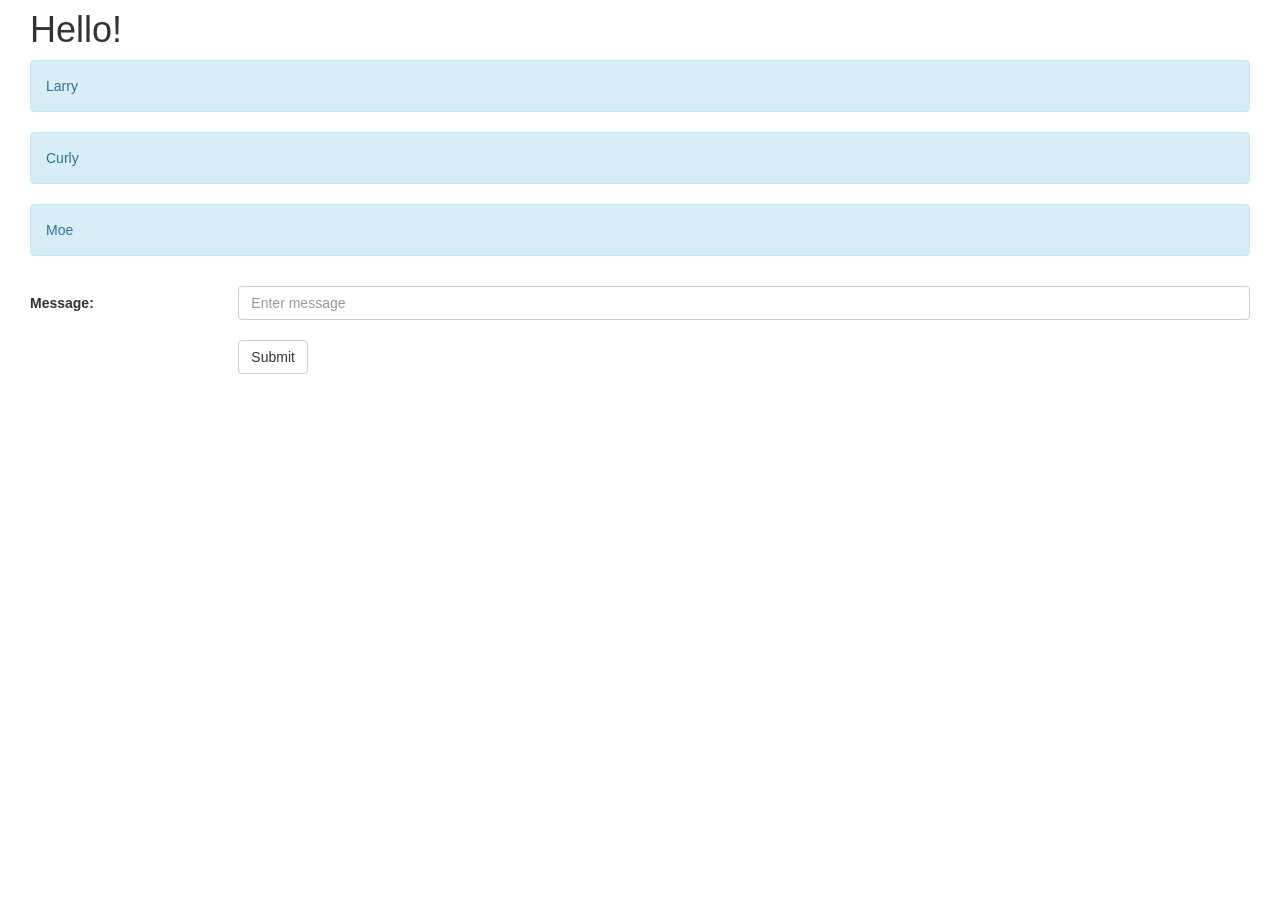
==== test.html @ c201f22e "Update test.html" ====
<html>
<head>
    <meta charset="utf-8">
    <meta name="viewport" content="width=device-width, initial-scale=1">
    <link rel="stylesheet" href="dist/css/mobile-angular-ui-hover.min.css" />
    <link rel="stylesheet" href="dist/css/mobile-angular-ui-base.min.css" />
    <link rel="stylesheet" href="dist/css/mobile-angular-ui-desktop.min.css" />
    <script src="dist/js/angular.min.js">
    </script>
    <script src="dist/js/angular-route.min.js">
    </script>
    <script src="dist/js/angular-animate.js"></script>
    <script src="dist/js/mobile-angular-ui.min.js">
    </script>
    <script src="words.js"></script>
    <script>
        theScope = {};

        angular.module('myApp', ['mobile-angular-ui']).controller("myCtrl", function ($scope, $timeout) {
          theScope = $scope;
          $scope.alerts = ['Larry', 'Curly', 'Moe'];
          $scope.addMessage = function(){
              $scope.alerts.push($scope.formMessage);
              $scope.formMessage = "";
          }
        });
    </script>
</head>

<body ng-app="myApp" ng-controller="myCtrl" class="scrollable">
    <div class="section">
        <div class="container">
            <div class="row">
                <div class="col-xs-12">
                    <h1>Hello!</h1>
                    <div class="alert alert-info" ng-repeat="alert in alerts">{{alert}}</div>
                    <form class="form-horizontal" role="form">
                      <div class="form-group">
                        <label class="control-label col-sm-2" for="msg">Message:</label>
                        <div class="col-sm-10">
                          <input class="form-control" id="msg" placeholder="Enter message" ng-model="formMessage">
                        </div>
                      </div>
                      <div class="form-group"> 
                        <div class="col-sm-offset-2 col-sm-10">
                          <button type="submit" class="btn btn-default" ng-click="addMessage()">Submit</button>
                        </div>
                      </div>
                    </form>
                </div>
            </div>


        </div>
    </div>


</body>

</html>
---- dist/css/mobile-angular-ui-base.min.css ----
@media (min-width:768px){.col-sm-1,.col-sm-2,.col-sm-3,.col-sm-4,.col-sm-5,.col-sm-6,.col-sm-7,.col-sm-8,.col-sm-9,.col-sm-10,.col-sm-11{float:left}.col-sm-12{float:left;width:100%}.col-sm-11{width:91.66666667%}.col-sm-10{width:83.33333333%}.col-sm-9{width:75%}.col-sm-8{width:66.66666667%}.col-sm-7{width:58.33333333%}.col-sm-6{width:50%}.col-sm-5{width:41.66666667%}.col-sm-4{width:33.33333333%}.col-sm-3{width:25%}.col-sm-2{width:16.66666667%}.col-sm-1{width:8.33333333%}.col-sm-pull-12{right:100%}.col-sm-pull-11{right:91.66666667%}.col-sm-pull-10{right:83.33333333%}.col-sm-pull-9{right:75%}.col-sm-pull-8{right:66.66666667%}.col-sm-pull-7{right:58.33333333%}.col-sm-pull-6{right:50%}.col-sm-pull-5{right:41.66666667%}.col-sm-pull-4{right:33.33333333%}.col-sm-pull-3{right:25%}.col-sm-pull-2{right:16.66666667%}.col-sm-pull-1{right:8.33333333%}.col-sm-pull-0{right:auto}.col-sm-push-12{left:100%}.col-sm-push-11{left:91.66666667%}.col-sm-push-10{left:83.33333333%}.col-sm-push-9{left:75%}.col-sm-push-8{left:66.66666667%}.col-sm-push-7{left:58.33333333%}.col-sm-push-6{left:50%}.col-sm-push-5{left:41.66666667%}.col-sm-push-4{left:33.33333333%}.col-sm-push-3{left:25%}.col-sm-push-2{left:16.66666667%}.col-sm-push-1{left:8.33333333%}.col-sm-push-0{left:auto}.col-sm-offset-12{margin-left:100%}.col-sm-offset-11{margin-left:91.66666667%}.col-sm-offset-10{margin-left:83.33333333%}.col-sm-offset-9{margin-left:75%}.col-sm-offset-8{margin-left:66.66666667%}.col-sm-offset-7{margin-left:58.33333333%}.col-sm-offset-6{margin-left:50%}.col-sm-offset-5{margin-left:41.66666667%}.col-sm-offset-4{margin-left:33.33333333%}.col-sm-offset-3{margin-left:25%}.col-sm-offset-2{margin-left:16.66666667%}.col-sm-offset-1{margin-left:8.33333333%}.col-sm-offset-0{margin-left:0%}}@media (min-width:480px){.sidebar-left,.sidebar-right{width:440px}.sidebar-left-in .app{-webkit-transform:translate3d(440px,0,0);transform:translate3d(440px,0,0)}.sidebar-right-in .app{-webkit-transform:translate3d(-440px,0,0);transform:translate3d(-440px,0,0)}}@media (min-width:768px){.sidebar-left,.sidebar-right{width:688px}.sidebar-left-in .app{-webkit-transform:translate3d(688px,0,0);transform:translate3d(688px,0,0)}.sidebar-right-in .app{-webkit-transform:translate3d(-688px,0,0);transform:translate3d(-688px,0,0)}}@font-face{font-family:'FontAwesome';src:url('../fonts/fontawesome-webfont.eot?v=4.4.0');src:url('../fonts/fontawesome-webfont.eot?#iefix&v=4.4.0') format('embedded-opentype'),url('../fonts/fontawesome-webfont.woff2?v=4.4.0') format('woff2'),url('../fonts/fontawesome-webfont.woff?v=4.4.0') format('woff'),url('../fonts/fontawesome-webfont.ttf?v=4.4.0') format('truetype'),url('../fonts/fontawesome-webfont.svg?v=4.4.0#fontawesomeregular') format('svg');font-weight:400;font-style:normal}.fa{display:inline-block;font:14px/1 FontAwesome;font-size:inherit;text-rendering:auto;-webkit-font-smoothing:antialiased;-moz-osx-font-smoothing:grayscale}.fa-lg{font-size:1.33333333em;line-height:.75em;vertical-align:-15%}.fa-2x{font-size:2em}.fa-3x{font-size:3em}.fa-4x{font-size:4em}.fa-5x{font-size:5em}.fa-fw{width:1.28571429em;text-align:center}.fa-ul{padding-left:0;margin-left:2.14285714em;list-style-type:none}.fa-ul>li{position:relative}.fa-li{position:absolute;left:-2.14285714em;width:2.14285714em;top:.14285714em;text-align:center}.fa-li.fa-lg{left:-1.85714286em}.fa-border{padding:.2em .25em .15em;border:solid .08em #eee;border-radius:.1em}.fa-pull-left{float:left}.fa-pull-right{float:right}.fa.fa-pull-left{margin-right:.3em}.fa.fa-pull-right{margin-left:.3em}.fa.pull-left{margin-right:.3em}.fa.pull-right{margin-left:.3em}.fa-spin{-webkit-animation:fa-spin 2s infinite linear;animation:fa-spin 2s infinite linear}.fa-pulse{-webkit-animation:fa-spin 1s infinite steps(8);animation:fa-spin 1s infinite steps(8)}@-webkit-keyframes fa-spin{0%{-webkit-transform:rotate(0);transform:rotate(0)}100%{-webkit-transform:rotate(359deg);transform:rotate(359deg)}}@keyframes fa-spin{0%{-webkit-transform:rotate(0);transform:rotate(0)}100%{-webkit-transform:rotate(359deg);transform:rotate(359deg)}}.fa-rotate-90{filter:progid:DXImageTransform.Microsoft.BasicImage(rotation=1);-webkit-transform:rotate(90deg);-ms-transform:rotate(90deg);transform:rotate(90deg)}.fa-rotate-180{filter:progid:DXImageTransform.Microsoft.BasicImage(rotation=2);-webkit-transform:rotate(180deg);-ms-transform:rotate(180deg);transform:rotate(180deg)}.fa-rotate-270{filter:progid:DXImageTransform.Microsoft.BasicImage(rotation=3);-webkit-transform:rotate(270deg);-ms-transform:rotate(270deg);transform:rotate(270deg)}.fa-flip-horizontal{filter:progid:DXImageTransform.Microsoft.BasicImage(rotation=0, mirror=1);-webkit-transform:scale(-1,1);-ms-transform:scale(-1,1);transform:scale(-1,1)}.fa-flip-vertical{filter:progid:DXImageTransform.Microsoft.BasicImage(rotation=2, mirror=1);-webkit-transform:scale(1,-1);-ms-transform:scale(1,-1);transform:scale(1,-1)}:root .fa-rotate-90,:root .fa-rotate-180,:root .fa-rotate-270,:root .fa-flip-horizontal,:root .fa-flip-vertical{filter:none}.fa-stack{position:relative;display:inline-block;width:2em;height:2em;line-height:2em;vertical-align:middle}.fa-stack-1x,.fa-stack-2x{position:absolute;left:0;width:100%;text-align:center}.fa-stack-1x{line-height:inherit}.fa-stack-2x{font-size:2em}.fa-inverse{color:#fff}.fa-glass:before{content:"\f000"}.fa-music:before{content:"\f001"}.fa-search:before{content:"\f002"}.fa-envelope-o:before{content:"\f003"}.fa-heart:before{content:"\f004"}.fa-star:before{content:"\f005"}.fa-star-o:before{content:"\f006"}.fa-user:before{content:"\f007"}.fa-film:before{content:"\f008"}.fa-th-large:before{content:"\f009"}.fa-th:before{content:"\f00a"}.fa-th-list:before{content:"\f00b"}.fa-check:before{content:"\f00c"}.fa-remove:before,.fa-close:before,.fa-times:before{content:"\f00d"}.fa-search-plus:before{content:"\f00e"}.fa-search-minus:before{content:"\f010"}.fa-power-off:before{content:"\f011"}.fa-signal:before{content:"\f012"}.fa-gear:before,.fa-cog:before{content:"\f013"}.fa-trash-o:before{content:"\f014"}.fa-home:before{content:"\f015"}.fa-file-o:before{content:"\f016"}.fa-clock-o:before{content:"\f017"}.fa-road:before{content:"\f018"}.fa-download:before{content:"\f019"}.fa-arrow-circle-o-down:before{content:"\f01a"}.fa-arrow-circle-o-up:before{content:"\f01b"}.fa-inbox:before{content:"\f01c"}.fa-play-circle-o:before{content:"\f01d"}.fa-rotate-right:before,.fa-repeat:before{content:"\f01e"}.fa-refresh:before{content:"\f021"}.fa-list-alt:before{content:"\f022"}.fa-lock:before{content:"\f023"}.fa-flag:before{content:"\f024"}.fa-headphones:before{content:"\f025"}.fa-volume-off:before{content:"\f026"}.fa-volume-down:before{content:"\f027"}.fa-volume-up:before{content:"\f028"}.fa-qrcode:before{content:"\f029"}.fa-barcode:before{content:"\f02a"}.fa-tag:before{content:"\f02b"}.fa-tags:before{content:"\f02c"}.fa-book:before{content:"\f02d"}.fa-bookmark:before{content:"\f02e"}.fa-print:before{content:"\f02f"}.fa-camera:before{content:"\f030"}.fa-font:before{content:"\f031"}.fa-bold:before{content:"\f032"}.fa-italic:before{content:"\f033"}.fa-text-height:before{content:"\f034"}.fa-text-width:before{content:"\f035"}.fa-align-left:before{content:"\f036"}.fa-align-center:before{content:"\f037"}.fa-align-right:before{content:"\f038"}.fa-align-justify:before{content:"\f039"}.fa-list:before{content:"\f03a"}.fa-dedent:before,.fa-outdent:before{content:"\f03b"}.fa-indent:before{content:"\f03c"}.fa-video-camera:before{content:"\f03d"}.fa-photo:before,.fa-image:before,.fa-picture-o:before{content:"\f03e"}.fa-pencil:before{content:"\f040"}.fa-map-marker:before{content:"\f041"}.fa-adjust:before{content:"\f042"}.fa-tint:before{content:"\f043"}.fa-edit:before,.fa-pencil-square-o:before{content:"\f044"}.fa-share-square-o:before{content:"\f045"}.fa-check-square-o:before{content:"\f046"}.fa-arrows:before{content:"\f047"}.fa-step-backward:before{content:"\f048"}.fa-fast-backward:before{content:"\f049"}.fa-backward:before{content:"\f04a"}.fa-play:before{content:"\f04b"}.fa-pause:before{content:"\f04c"}.fa-stop:before{content:"\f04d"}.fa-forward:before{content:"\f04e"}.fa-fast-forward:before{content:"\f050"}.fa-step-forward:before{content:"\f051"}.fa-eject:before{content:"\f052"}.fa-chevron-left:before{content:"\f053"}.fa-chevron-right:before{content:"\f054"}.fa-plus-circle:before{content:"\f055"}.fa-minus-circle:before{content:"\f056"}.fa-times-circle:before{content:"\f057"}.fa-check-circle:before{content:"\f058"}.fa-question-circle:before{content:"\f059"}.fa-info-circle:before{content:"\f05a"}.fa-crosshairs:before{content:"\f05b"}.fa-times-circle-o:before{content:"\f05c"}.fa-check-circle-o:before{content:"\f05d"}.fa-ban:before{content:"\f05e"}.fa-arrow-left:before{content:"\f060"}.fa-arrow-right:before{content:"\f061"}.fa-arrow-up:before{content:"\f062"}.fa-arrow-down:before{content:"\f063"}.fa-mail-forward:before,.fa-share:before{content:"\f064"}.fa-expand:before{content:"\f065"}.fa-compress:before{content:"\f066"}.fa-plus:before{content:"\f067"}.fa-minus:before{content:"\f068"}.fa-asterisk:before{content:"\f069"}.fa-exclamation-circle:before{content:"\f06a"}.fa-gift:before{content:"\f06b"}.fa-leaf:before{content:"\f06c"}.fa-fire:before{content:"\f06d"}.fa-eye:before{content:"\f06e"}.fa-eye-slash:before{content:"\f070"}.fa-warning:before,.fa-exclamation-triangle:before{content:"\f071"}.fa-plane:before{content:"\f072"}.fa-calendar:before{content:"\f073"}.fa-random:before{content:"\f074"}.fa-comment:before{content:"\f075"}.fa-magnet:before{content:"\f076"}.fa-chevron-up:before{content:"\f077"}.fa-chevron-down:before{content:"\f078"}.fa-retweet:before{content:"\f079"}.fa-shopping-cart:before{content:"\f07a"}.fa-folder:before{content:"\f07b"}.fa-folder-open:before{content:"\f07c"}.fa-arrows-v:before{content:"\f07d"}.fa-arrows-h:before{content:"\f07e"}.fa-bar-chart-o:before,.fa-bar-chart:before{content:"\f080"}.fa-twitter-square:before{content:"\f081"}.fa-facebook-square:before{content:"\f082"}.fa-camera-retro:before{content:"\f083"}.fa-key:before{content:"\f084"}.fa-gears:before,.fa-cogs:before{content:"\f085"}.fa-comments:before{content:"\f086"}.fa-thumbs-o-up:before{content:"\f087"}.fa-thumbs-o-down:before{content:"\f088"}.fa-star-half:before{content:"\f089"}.fa-heart-o:before{content:"\f08a"}.fa-sign-out:before{content:"\f08b"}.fa-linkedin-square:before{content:"\f08c"}.fa-thumb-tack:before{content:"\f08d"}.fa-external-link:before{content:"\f08e"}.fa-sign-in:before{content:"\f090"}.fa-trophy:before{content:"\f091"}.fa-github-square:before{content:"\f092"}.fa-upload:before{content:"\f093"}.fa-lemon-o:before{content:"\f094"}.fa-phone:before{content:"\f095"}.fa-square-o:before{content:"\f096"}.fa-bookmark-o:before{content:"\f097"}.fa-phone-square:before{content:"\f098"}.fa-twitter:before{content:"\f099"}.fa-facebook-f:before,.fa-facebook:before{content:"\f09a"}.fa-github:before{content:"\f09b"}.fa-unlock:before{content:"\f09c"}.fa-credit-card:before{content:"\f09d"}.fa-feed:before,.fa-rss:before{content:"\f09e"}.fa-hdd-o:before{content:"\f0a0"}.fa-bullhorn:before{content:"\f0a1"}.fa-bell:before{content:"\f0f3"}.fa-certificate:before{content:"\f0a3"}.fa-hand-o-right:before{content:"\f0a4"}.fa-hand-o-left:before{content:"\f0a5"}.fa-hand-o-up:before{content:"\f0a6"}.fa-hand-o-down:before{content:"\f0a7"}.fa-arrow-circle-left:before{content:"\f0a8"}.fa-arrow-circle-right:before{content:"\f0a9"}.fa-arrow-circle-up:before{content:"\f0aa"}.fa-arrow-circle-down:before{content:"\f0ab"}.fa-globe:before{content:"\f0ac"}.fa-wrench:before{content:"\f0ad"}.fa-tasks:before{content:"\f0ae"}.fa-filter:before{content:"\f0b0"}.fa-briefcase:before{content:"\f0b1"}.fa-arrows-alt:before{content:"\f0b2"}.fa-group:before,.fa-users:before{content:"\f0c0"}.fa-chain:before,.fa-link:before{content:"\f0c1"}.fa-cloud:before{content:"\f0c2"}.fa-flask:before{content:"\f0c3"}.fa-cut:before,.fa-scissors:before{content:"\f0c4"}.fa-copy:before,.fa-files-o:before{content:"\f0c5"}.fa-paperclip:before{content:"\f0c6"}.fa-save:before,.fa-floppy-o:before{content:"\f0c7"}.fa-square:before{content:"\f0c8"}.fa-navicon:before,.fa-reorder:before,.fa-bars:before{content:"\f0c9"}.fa-list-ul:before{content:"\f0ca"}.fa-list-ol:before{content:"\f0cb"}.fa-strikethrough:before{content:"\f0cc"}.fa-underline:before{content:"\f0cd"}.fa-table:before{content:"\f0ce"}.fa-magic:before{content:"\f0d0"}.fa-truck:before{content:"\f0d1"}.fa-pinterest:before{content:"\f0d2"}.fa-pinterest-square:before{content:"\f0d3"}.fa-google-plus-square:before{content:"\f0d4"}.fa-google-plus:before{content:"\f0d5"}.fa-money:before{content:"\f0d6"}.fa-caret-down:before{content:"\f0d7"}.fa-caret-up:before{content:"\f0d8"}.fa-caret-left:before{content:"\f0d9"}.fa-caret-right:before{content:"\f0da"}.fa-columns:before{content:"\f0db"}.fa-unsorted:before,.fa-sort:before{content:"\f0dc"}.fa-sort-down:before,.fa-sort-desc:before{content:"\f0dd"}.fa-sort-up:before,.fa-sort-asc:before{content:"\f0de"}.fa-envelope:before{content:"\f0e0"}.fa-linkedin:before{content:"\f0e1"}.fa-rotate-left:before,.fa-undo:before{content:"\f0e2"}.fa-legal:before,.fa-gavel:before{content:"\f0e3"}.fa-dashboard:before,.fa-tachometer:before{content:"\f0e4"}.fa-comment-o:before{content:"\f0e5"}.fa-comments-o:before{content:"\f0e6"}.fa-flash:before,.fa-bolt:before{content:"\f0e7"}.fa-sitemap:before{content:"\f0e8"}.fa-umbrella:before{content:"\f0e9"}.fa-paste:before,.fa-clipboard:before{content:"\f0ea"}.fa-lightbulb-o:before{content:"\f0eb"}.fa-exchange:before{content:"\f0ec"}.fa-cloud-download:before{content:"\f0ed"}.fa-cloud-upload:before{content:"\f0ee"}.fa-user-md:before{content:"\f0f0"}.fa-stethoscope:before{content:"\f0f1"}.fa-suitcase:before{content:"\f0f2"}.fa-bell-o:before{content:"\f0a2"}.fa-coffee:before{content:"\f0f4"}.fa-cutlery:before{content:"\f0f5"}.fa-file-text-o:before{content:"\f0f6"}.fa-building-o:before{content:"\f0f7"}.fa-hospital-o:before{content:"\f0f8"}.fa-ambulance:before{content:"\f0f9"}.fa-medkit:before{content:"\f0fa"}.fa-fighter-jet:before{content:"\f0fb"}.fa-beer:before{content:"\f0fc"}.fa-h-square:before{content:"\f0fd"}.fa-plus-square:before{content:"\f0fe"}.fa-angle-double-left:before{content:"\f100"}.fa-angle-double-right:before{content:"\f101"}.fa-angle-double-up:before{content:"\f102"}.fa-angle-double-down:before{content:"\f103"}.fa-angle-left:before{content:"\f104"}.fa-angle-right:before{content:"\f105"}.fa-angle-up:before{content:"\f106"}.fa-angle-down:before{content:"\f107"}.fa-desktop:before{content:"\f108"}.fa-laptop:before{content:"\f109"}.fa-tablet:before{content:"\f10a"}.fa-mobile-phone:before,.fa-mobile:before{content:"\f10b"}.fa-circle-o:before{content:"\f10c"}.fa-quote-left:before{content:"\f10d"}.fa-quote-right:before{content:"\f10e"}.fa-spinner:before{content:"\f110"}.fa-circle:before{content:"\f111"}.fa-mail-reply:before,.fa-reply:before{content:"\f112"}.fa-github-alt:before{content:"\f113"}.fa-folder-o:before{content:"\f114"}.fa-folder-open-o:before{content:"\f115"}.fa-smile-o:before{content:"\f118"}.fa-frown-o:before{content:"\f119"}.fa-meh-o:before{content:"\f11a"}.fa-gamepad:before{content:"\f11b"}.fa-keyboard-o:before{content:"\f11c"}.fa-flag-o:before{content:"\f11d"}.fa-flag-checkered:before{content:"\f11e"}.fa-terminal:before{content:"\f120"}.fa-code:before{content:"\f121"}.fa-mail-reply-all:before,.fa-reply-all:before{content:"\f122"}.fa-star-half-empty:before,.fa-star-half-full:before,.fa-star-half-o:before{content:"\f123"}.fa-location-arrow:before{content:"\f124"}.fa-crop:before{content:"\f125"}.fa-code-fork:before{content:"\f126"}.fa-unlink:before,.fa-chain-broken:before{content:"\f127"}.fa-question:before{content:"\f128"}.fa-info:before{content:"\f129"}.fa-exclamation:before{content:"\f12a"}.fa-superscript:before{content:"\f12b"}.fa-subscript:before{content:"\f12c"}.fa-eraser:before{content:"\f12d"}.fa-puzzle-piece:before{content:"\f12e"}.fa-microphone:before{content:"\f130"}.fa-microphone-slash:before{content:"\f131"}.fa-shield:before{content:"\f132"}.fa-calendar-o:before{content:"\f133"}.fa-fire-extinguisher:before{content:"\f134"}.fa-rocket:before{content:"\f135"}.fa-maxcdn:before{content:"\f136"}.fa-chevron-circle-left:before{content:"\f137"}.fa-chevron-circle-right:before{content:"\f138"}.fa-chevron-circle-up:before{content:"\f139"}.fa-chevron-circle-down:before{content:"\f13a"}.fa-html5:before{content:"\f13b"}.fa-css3:before{content:"\f13c"}.fa-anchor:before{content:"\f13d"}.fa-unlock-alt:before{content:"\f13e"}.fa-bullseye:before{content:"\f140"}.fa-ellipsis-h:before{content:"\f141"}.fa-ellipsis-v:before{content:"\f142"}.fa-rss-square:before{content:"\f143"}.fa-play-circle:before{content:"\f144"}.fa-ticket:before{content:"\f145"}.fa-minus-square:before{content:"\f146"}.fa-minus-square-o:before{content:"\f147"}.fa-level-up:before{content:"\f148"}.fa-level-down:before{content:"\f149"}.fa-check-square:before{content:"\f14a"}.fa-pencil-square:before{content:"\f14b"}.fa-external-link-square:before{content:"\f14c"}.fa-share-square:before{content:"\f14d"}.fa-compass:before{content:"\f14e"}.fa-toggle-down:before,.fa-caret-square-o-down:before{content:"\f150"}.fa-toggle-up:before,.fa-caret-square-o-up:before{content:"\f151"}.fa-toggle-right:before,.fa-caret-square-o-right:before{content:"\f152"}.fa-euro:before,.fa-eur:before{content:"\f153"}.fa-gbp:before{content:"\f154"}.fa-dollar:before,.fa-usd:before{content:"\f155"}.fa-rupee:before,.fa-inr:before{content:"\f156"}.fa-cny:before,.fa-rmb:before,.fa-yen:before,.fa-jpy:before{content:"\f157"}.fa-ruble:before,.fa-rouble:before,.fa-rub:before{content:"\f158"}.fa-won:before,.fa-krw:before{content:"\f159"}.fa-bitcoin:before,.fa-btc:before{content:"\f15a"}.fa-file:before{content:"\f15b"}.fa-file-text:before{content:"\f15c"}.fa-sort-alpha-asc:before{content:"\f15d"}.fa-sort-alpha-desc:before{content:"\f15e"}.fa-sort-amount-asc:before{content:"\f160"}.fa-sort-amount-desc:before{content:"\f161"}.fa-sort-numeric-asc:before{content:"\f162"}.fa-sort-numeric-desc:before{content:"\f163"}.fa-thumbs-up:before{content:"\f164"}.fa-thumbs-down:before{content:"\f165"}.fa-youtube-square:before{content:"\f166"}.fa-youtube:before{content:"\f167"}.fa-xing:before{content:"\f168"}.fa-xing-square:before{content:"\f169"}.fa-youtube-play:before{content:"\f16a"}.fa-dropbox:before{content:"\f16b"}.fa-stack-overflow:before{content:"\f16c"}.fa-instagram:before{content:"\f16d"}.fa-flickr:before{content:"\f16e"}.fa-adn:before{content:"\f170"}.fa-bitbucket:before{content:"\f171"}.fa-bitbucket-square:before{content:"\f172"}.fa-tumblr:before{content:"\f173"}.fa-tumblr-square:before{content:"\f174"}.fa-long-arrow-down:before{content:"\f175"}.fa-long-arrow-up:before{content:"\f176"}.fa-long-arrow-left:before{content:"\f177"}.fa-long-arrow-right:before{content:"\f178"}.fa-apple:before{content:"\f179"}.fa-windows:before{content:"\f17a"}.fa-android:before{content:"\f17b"}.fa-linux:before{content:"\f17c"}.fa-dribbble:before{content:"\f17d"}.fa-skype:before{content:"\f17e"}.fa-foursquare:before{content:"\f180"}.fa-trello:before{content:"\f181"}.fa-female:before{content:"\f182"}.fa-male:before{content:"\f183"}.fa-gittip:before,.fa-gratipay:before{content:"\f184"}.fa-sun-o:before{content:"\f185"}.fa-moon-o:before{content:"\f186"}.fa-archive:before{content:"\f187"}.fa-bug:before{content:"\f188"}.fa-vk:before{content:"\f189"}.fa-weibo:before{content:"\f18a"}.fa-renren:before{content:"\f18b"}.fa-pagelines:before{content:"\f18c"}.fa-stack-exchange:before{content:"\f18d"}.fa-arrow-circle-o-right:before{content:"\f18e"}.fa-arrow-circle-o-left:before{content:"\f190"}.fa-toggle-left:before,.fa-caret-square-o-left:before{content:"\f191"}.fa-dot-circle-o:before{content:"\f192"}.fa-wheelchair:before{content:"\f193"}.fa-vimeo-square:before{content:"\f194"}.fa-turkish-lira:before,.fa-try:before{content:"\f195"}.fa-plus-square-o:before{content:"\f196"}.fa-space-shuttle:before{content:"\f197"}.fa-slack:before{content:"\f198"}.fa-envelope-square:before{content:"\f199"}.fa-wordpress:before{content:"\f19a"}.fa-openid:before{content:"\f19b"}.fa-institution:before,.fa-bank:before,.fa-university:before{content:"\f19c"}.fa-mortar-board:before,.fa-graduation-cap:before{content:"\f19d"}.fa-yahoo:before{content:"\f19e"}.fa-google:before{content:"\f1a0"}.fa-reddit:before{content:"\f1a1"}.fa-reddit-square:before{content:"\f1a2"}.fa-stumbleupon-circle:before{content:"\f1a3"}.fa-stumbleupon:before{content:"\f1a4"}.fa-delicious:before{content:"\f1a5"}.fa-digg:before{content:"\f1a6"}.fa-pied-piper:before{content:"\f1a7"}.fa-pied-piper-alt:before{content:"\f1a8"}.fa-drupal:before{content:"\f1a9"}.fa-joomla:before{content:"\f1aa"}.fa-language:before{content:"\f1ab"}.fa-fax:before{content:"\f1ac"}.fa-building:before{content:"\f1ad"}.fa-child:before{content:"\f1ae"}.fa-paw:before{content:"\f1b0"}.fa-spoon:before{content:"\f1b1"}.fa-cube:before{content:"\f1b2"}.fa-cubes:before{content:"\f1b3"}.fa-behance:before{content:"\f1b4"}.fa-behance-square:before{content:"\f1b5"}.fa-steam:before{content:"\f1b6"}.fa-steam-square:before{content:"\f1b7"}.fa-recycle:before{content:"\f1b8"}.fa-automobile:before,.fa-car:before{content:"\f1b9"}.fa-cab:before,.fa-taxi:before{content:"\f1ba"}.fa-tree:before{content:"\f1bb"}.fa-spotify:before{content:"\f1bc"}.fa-deviantart:before{content:"\f1bd"}.fa-soundcloud:before{content:"\f1be"}.fa-database:before{content:"\f1c0"}.fa-file-pdf-o:before{content:"\f1c1"}.fa-file-word-o:before{content:"\f1c2"}.fa-file-excel-o:before{content:"\f1c3"}.fa-file-powerpoint-o:before{content:"\f1c4"}.fa-file-photo-o:before,.fa-file-picture-o:before,.fa-file-image-o:before{content:"\f1c5"}.fa-file-zip-o:before,.fa-file-archive-o:before{content:"\f1c6"}.fa-file-sound-o:before,.fa-file-audio-o:before{content:"\f1c7"}.fa-file-movie-o:before,.fa-file-video-o:before{content:"\f1c8"}.fa-file-code-o:before{content:"\f1c9"}.fa-vine:before{content:"\f1ca"}.fa-codepen:before{content:"\f1cb"}.fa-jsfiddle:before{content:"\f1cc"}.fa-life-bouy:before,.fa-life-buoy:before,.fa-life-saver:before,.fa-support:before,.fa-life-ring:before{content:"\f1cd"}.fa-circle-o-notch:before{content:"\f1ce"}.fa-ra:before,.fa-rebel:before{content:"\f1d0"}.fa-ge:before,.fa-empire:before{content:"\f1d1"}.fa-git-square:before{content:"\f1d2"}.fa-git:before{content:"\f1d3"}.fa-y-combinator-square:before,.fa-yc-square:before,.fa-hacker-news:before{content:"\f1d4"}.fa-tencent-weibo:before{content:"\f1d5"}.fa-qq:before{content:"\f1d6"}.fa-wechat:before,.fa-weixin:before{content:"\f1d7"}.fa-send:before,.fa-paper-plane:before{content:"\f1d8"}.fa-send-o:before,.fa-paper-plane-o:before{content:"\f1d9"}.fa-history:before{content:"\f1da"}.fa-circle-thin:before{content:"\f1db"}.fa-header:before{content:"\f1dc"}.fa-paragraph:before{content:"\f1dd"}.fa-sliders:before{content:"\f1de"}.fa-share-alt:before{content:"\f1e0"}.fa-share-alt-square:before{content:"\f1e1"}.fa-bomb:before{content:"\f1e2"}.fa-soccer-ball-o:before,.fa-futbol-o:before{content:"\f1e3"}.fa-tty:before{content:"\f1e4"}.fa-binoculars:before{content:"\f1e5"}.fa-plug:before{content:"\f1e6"}.fa-slideshare:before{content:"\f1e7"}.fa-twitch:before{content:"\f1e8"}.fa-yelp:before{content:"\f1e9"}.fa-newspaper-o:before{content:"\f1ea"}.fa-wifi:before{content:"\f1eb"}.fa-calculator:before{content:"\f1ec"}.fa-paypal:before{content:"\f1ed"}.fa-google-wallet:before{content:"\f1ee"}.fa-cc-visa:before{content:"\f1f0"}.fa-cc-mastercard:before{content:"\f1f1"}.fa-cc-discover:before{content:"\f1f2"}.fa-cc-amex:before{content:"\f1f3"}.fa-cc-paypal:before{content:"\f1f4"}.fa-cc-stripe:before{content:"\f1f5"}.fa-bell-slash:before{content:"\f1f6"}.fa-bell-slash-o:before{content:"\f1f7"}.fa-trash:before{content:"\f1f8"}.fa-copyright:before{content:"\f1f9"}.fa-at:before{content:"\f1fa"}.fa-eyedropper:before{content:"\f1fb"}.fa-paint-brush:before{content:"\f1fc"}.fa-birthday-cake:before{content:"\f1fd"}.fa-area-chart:before{content:"\f1fe"}.fa-pie-chart:before{content:"\f200"}.fa-line-chart:before{content:"\f201"}.fa-lastfm:before{content:"\f202"}.fa-lastfm-square:before{content:"\f203"}.fa-toggle-off:before{content:"\f204"}.fa-toggle-on:before{content:"\f205"}.fa-bicycle:before{content:"\f206"}.fa-bus:before{content:"\f207"}.fa-ioxhost:before{content:"\f208"}.fa-angellist:before{content:"\f209"}.fa-cc:before{content:"\f20a"}.fa-shekel:before,.fa-sheqel:before,.fa-ils:before{content:"\f20b"}.fa-meanpath:before{content:"\f20c"}.fa-buysellads:before{content:"\f20d"}.fa-connectdevelop:before{content:"\f20e"}.fa-dashcube:before{content:"\f210"}.fa-forumbee:before{content:"\f211"}.fa-leanpub:before{content:"\f212"}.fa-sellsy:before{content:"\f213"}.fa-shirtsinbulk:before{content:"\f214"}.fa-simplybuilt:before{content:"\f215"}.fa-skyatlas:before{content:"\f216"}.fa-cart-plus:before{content:"\f217"}.fa-cart-arrow-down:before{content:"\f218"}.fa-diamond:before{content:"\f219"}.fa-ship:before{content:"\f21a"}.fa-user-secret:before{content:"\f21b"}.fa-motorcycle:before{content:"\f21c"}.fa-street-view:before{content:"\f21d"}.fa-heartbeat:before{content:"\f21e"}.fa-venus:before{content:"\f221"}.fa-mars:before{content:"\f222"}.fa-mercury:before{content:"\f223"}.fa-intersex:before,.fa-transgender:before{content:"\f224"}.fa-transgender-alt:before{content:"\f225"}.fa-venus-double:before{content:"\f226"}.fa-mars-double:before{content:"\f227"}.fa-venus-mars:before{content:"\f228"}.fa-mars-stroke:before{content:"\f229"}.fa-mars-stroke-v:before{content:"\f22a"}.fa-mars-stroke-h:before{content:"\f22b"}.fa-neuter:before{content:"\f22c"}.fa-genderless:before{content:"\f22d"}.fa-facebook-official:before{content:"\f230"}.fa-pinterest-p:before{content:"\f231"}.fa-whatsapp:before{content:"\f232"}.fa-server:before{content:"\f233"}.fa-user-plus:before{content:"\f234"}.fa-user-times:before{content:"\f235"}.fa-hotel:before,.fa-bed:before{content:"\f236"}.fa-viacoin:before{content:"\f237"}.fa-train:before{content:"\f238"}.fa-subway:before{content:"\f239"}.fa-medium:before{content:"\f23a"}.fa-yc:before,.fa-y-combinator:before{content:"\f23b"}.fa-optin-monster:before{content:"\f23c"}.fa-opencart:before{content:"\f23d"}.fa-expeditedssl:before{content:"\f23e"}.fa-battery-4:before,.fa-battery-full:before{content:"\f240"}.fa-battery-3:before,.fa-battery-three-quarters:before{content:"\f241"}.fa-battery-2:before,.fa-battery-half:before{content:"\f242"}.fa-battery-1:before,.fa-battery-quarter:before{content:"\f243"}.fa-battery-0:before,.fa-battery-empty:before{content:"\f244"}.fa-mouse-pointer:before{content:"\f245"}.fa-i-cursor:before{content:"\f246"}.fa-object-group:before{content:"\f247"}.fa-object-ungroup:before{content:"\f248"}.fa-sticky-note:before{content:"\f249"}.fa-sticky-note-o:before{content:"\f24a"}.fa-cc-jcb:before{content:"\f24b"}.fa-cc-diners-club:before{content:"\f24c"}.fa-clone:before{content:"\f24d"}.fa-balance-scale:before{content:"\f24e"}.fa-hourglass-o:before{content:"\f250"}.fa-hourglass-1:before,.fa-hourglass-start:before{content:"\f251"}.fa-hourglass-2:before,.fa-hourglass-half:before{content:"\f252"}.fa-hourglass-3:before,.fa-hourglass-end:before{content:"\f253"}.fa-hourglass:before{content:"\f254"}.fa-hand-grab-o:before,.fa-hand-rock-o:before{content:"\f255"}.fa-hand-stop-o:before,.fa-hand-paper-o:before{content:"\f256"}.fa-hand-scissors-o:before{content:"\f257"}.fa-hand-lizard-o:before{content:"\f258"}.fa-hand-spock-o:before{content:"\f259"}.fa-hand-pointer-o:before{content:"\f25a"}.fa-hand-peace-o:before{content:"\f25b"}.fa-trademark:before{content:"\f25c"}.fa-registered:before{content:"\f25d"}.fa-creative-commons:before{content:"\f25e"}.fa-gg:before{content:"\f260"}.fa-gg-circle:before{content:"\f261"}.fa-tripadvisor:before{content:"\f262"}.fa-odnoklassniki:before{content:"\f263"}.fa-odnoklassniki-square:before{content:"\f264"}.fa-get-pocket:before{content:"\f265"}.fa-wikipedia-w:before{content:"\f266"}.fa-safari:before{content:"\f267"}.fa-chrome:before{content:"\f268"}.fa-firefox:before{content:"\f269"}.fa-opera:before{content:"\f26a"}.fa-internet-explorer:before{content:"\f26b"}.fa-tv:before,.fa-television:before{content:"\f26c"}.fa-contao:before{content:"\f26d"}.fa-500px:before{content:"\f26e"}.fa-amazon:before{content:"\f270"}.fa-calendar-plus-o:before{content:"\f271"}.fa-calendar-minus-o:before{content:"\f272"}.fa-calendar-times-o:before{content:"\f273"}.fa-calendar-check-o:before{content:"\f274"}.fa-industry:before{content:"\f275"}.fa-map-pin:before{content:"\f276"}.fa-map-signs:before{content:"\f277"}.fa-map-o:before{content:"\f278"}.fa-map:before{content:"\f279"}.fa-commenting:before{content:"\f27a"}.fa-commenting-o:before{content:"\f27b"}.fa-houzz:before{content:"\f27c"}.fa-vimeo:before{content:"\f27d"}.fa-black-tie:before{content:"\f27e"}.fa-fonticons:before{content:"\f280"}html{font-family:sans-serif;-ms-text-size-adjust:100%;-webkit-text-size-adjust:100%}body{margin:0}article,aside,details,figcaption,figure,footer,header,hgroup,main,menu,nav,section,summary{display:block}audio,canvas,progress,video{display:inline-block;vertical-align:baseline}audio:not([controls]){display:none;height:0}[hidden],template{display:none}a{background-color:transparent}a:active{outline:0}b,strong{font-weight:700}dfn{font-style:italic}h1{margin:.67em 0}mark{background:#ff0;color:#000}sub,sup{font-size:75%;line-height:0;position:relative;vertical-align:baseline}sup{top:-.5em}sub{bottom:-.25em}img{border:0}svg:not(:root){overflow:hidden}hr{box-sizing:content-box;height:0}pre{overflow:auto}samp{font-size:1em}button,input,optgroup,select,textarea{color:inherit;font:inherit;margin:0}button{overflow:visible}button,select{text-transform:none}button,html input[type="button"],input[type="reset"],input[type="submit"]{-webkit-appearance:button;cursor:pointer}button[disabled],html input[disabled]{cursor:default}button::-moz-focus-inner,input::-moz-focus-inner{border:0;padding:0}input[type="checkbox"],input[type="radio"]{box-sizing:border-box;padding:0}input[type="number"]::-webkit-inner-spin-button,input[type="number"]::-webkit-outer-spin-button{height:auto}input[type="search"]::-webkit-search-cancel-button,input[type="search"]::-webkit-search-decoration{-webkit-appearance:none}fieldset{border:1px solid silver}textarea{overflow:auto}optgroup{font-weight:700}table{border-collapse:collapse;border-spacing:0}td,th{padding:0}*{-webkit-box-sizing:border-box;-moz-box-sizing:border-box;box-sizing:border-box}*:before,*:after{-webkit-box-sizing:border-box;-moz-box-sizing:border-box;box-sizing:border-box}html{font-size:10px;-webkit-tap-highlight-color:rgba(0,0,0,0)}body{font-family:"Helvetica Neue",Helvetica,Arial,sans-serif;font-size:14px;line-height:1.42857143;color:#333;background-color:#fff}input,button,select,textarea{font-family:inherit;font-size:inherit;line-height:inherit}a:focus{color:#0055b3;text-decoration:underline;outline:5px auto -webkit-focus-ring-color;outline-offset:-2px}figure{margin:0}img{vertical-align:middle}.img-responsive,.thumbnail>img,.thumbnail a>img{display:block;max-width:100%;height:auto}.carousel-inner>.item>img,.carousel-inner>.item>a>img{display:block;height:auto}.img-rounded{border-radius:6px}.img-thumbnail{padding:4px;line-height:1.42857143;background-color:#fff;border:1px solid #ddd;border-radius:4px;-webkit-transition:all .2s ease-in-out;-o-transition:all .2s ease-in-out;transition:all .2s ease-in-out;display:inline-block;max-width:100%;height:auto}.img-circle{border-radius:50%}hr{margin-top:20px;margin-bottom:20px;border:0;border-top:1px solid #eee}.sr-only{position:absolute;width:1px;height:1px;margin:-1px;padding:0;overflow:hidden;clip:rect(0,0,0,0);border:0}.sr-only-focusable:active,.sr-only-focusable:focus{position:static;width:auto;height:auto;margin:0;overflow:visible;clip:auto}[role="button"]{cursor:pointer}h1,h2,h3,h4,h5,h6,.h1,.h2,.h3,.h4,.h5,.h6{font-family:"Helvetica Neue",Helvetica,Arial,sans-serif;font-weight:400;line-height:1.1;color:inherit}h1 small,h2 small,h3 small,h4 small,h5 small,h6 small,.h1 small,.h2 small,.h3 small,.h4 small,.h5 small,.h6 small,h1 .small,h2 .small,h3 .small,h4 .small,h5 .small,h6 .small,.h1 .small,.h2 .small,.h3 .small,.h4 .small,.h5 .small,.h6 .small{font-weight:400;line-height:1;color:#777}h1{margin-bottom:10px}.h1{margin-top:20px}.h1,h2{margin-bottom:10px}.h2{margin-top:20px}.h2,h3,.h3{margin-bottom:10px}.h3{margin-top:20px}h1 small,.h1 small,h2 small,.h2 small,h3 small,.h3 small,h1 .small,.h1 .small,h2 .small,.h2 .small,h3 .small,.h3 .small{font-size:65%}h4{margin-bottom:10px}.h4{margin-top:10px}.h4,h5{margin-bottom:10px}.h5{margin-top:10px}.h5,h6,.h6{margin-bottom:10px}.h6{margin-top:10px}h4 small,.h4 small,h5 small,.h5 small,h6 small,.h6 small,h4 .small,.h4 .small,h5 .small,.h5 .small,h6 .small,.h6 .small{font-size:75%}h1,.h1{font-size:36px}h2,.h2{font-size:30px}h3,.h3{font-size:24px}h4,.h4{font-size:18px}h5,.h5{font-size:14px}h6,.h6{font-size:12px}p{margin:0 0 10px}.lead{margin-bottom:20px;font-size:16px;font-weight:300;line-height:1.4}small,.small{font-size:85%}mark,.mark{background-color:#fcf8e3;padding:.2em}.text-left{text-align:left}.text-right{text-align:right}.text-center{text-align:center}.text-justify{text-align:justify}.text-nowrap{white-space:nowrap}.text-lowercase{text-transform:lowercase}.text-uppercase{text-transform:uppercase}.text-capitalize{text-transform:capitalize}.text-muted{color:#777}.text-primary{color:#007aff}a.text-primary:focus{color:#0062cc}.text-success{color:#3c763d}a.text-success:focus{color:#2b542c}.text-info{color:#31708f}a.text-info:focus{color:#245269}.text-warning{color:#8a6d3b}a.text-warning:focus{color:#66512c}.text-danger{color:#a94442}a.text-danger:focus{color:#843534}.bg-primary{color:#fff;background-color:#007aff}a.bg-primary:focus{background-color:#0062cc}.bg-success{background-color:#dff0d8}a.bg-success:focus{background-color:#c1e2b3}.bg-info{background-color:#d9edf7}a.bg-info:focus{background-color:#afd9ee}.bg-warning{background-color:#fcf8e3}a.bg-warning:focus{background-color:#f7ecb5}.bg-danger{background-color:#f2dede}a.bg-danger:focus{background-color:#e4b9b9}.page-header{padding-bottom:9px;margin:40px 0 20px;border-bottom:1px solid #eee}ul,ol{margin-top:0;margin-bottom:10px}ul ul,ol ul,ul ol,ol ol{margin-bottom:0}.list-unstyled,.list-inline{padding-left:0;list-style:none}.list-inline{margin-left:-5px}.list-inline>li{display:inline-block;padding-left:5px;padding-right:5px}dl{margin-top:0;margin-bottom:20px}dt,dd{line-height:1.42857143}dt{font-weight:700}dd{margin-left:0}abbr[title],abbr[data-original-title]{cursor:help;border-bottom:1px dotted #777}.initialism{font-size:90%;text-transform:uppercase}blockquote{padding:10px 20px;margin:0 0 20px;font-size:17.5px;border-left:5px solid #eee}blockquote p:last-child,blockquote ul:last-child,blockquote ol:last-child{margin-bottom:0}blockquote footer,blockquote small,blockquote .small{display:block;font-size:80%;line-height:1.42857143;color:#777}blockquote footer:before,blockquote small:before,blockquote .small:before{content:'\2014 \00A0'}.blockquote-reverse,blockquote.pull-right{padding-right:15px;padding-left:0;border-right:5px solid #eee;border-left:0;text-align:right}.blockquote-reverse footer:before,blockquote.pull-right footer:before,.blockquote-reverse small:before,blockquote.pull-right small:before,.blockquote-reverse .small:before,blockquote.pull-right .small:before{content:''}.blockquote-reverse footer:after,blockquote.pull-right footer:after,.blockquote-reverse small:after,blockquote.pull-right small:after,.blockquote-reverse .small:after,blockquote.pull-right .small:after{content:'\00A0 \2014'}address{margin-bottom:20px;font-style:normal;line-height:1.42857143}code,kbd,pre,samp{font-family:Menlo,Monaco,Consolas,"Courier New",monospace}code{color:#c7254e;background-color:#f9f2f4;border-radius:4px}code,kbd{padding:2px 4px;font-size:90%}kbd{color:#fff;background-color:#333;border-radius:3px;box-shadow:inset 0 -1px 0 rgba(0,0,0,.25)}kbd kbd{padding:0;font-size:100%;font-weight:700;box-shadow:none}pre{display:block;padding:9.5px;margin:0 0 10px;font-size:13px;line-height:1.42857143;word-break:break-all;word-wrap:break-word;color:#333;background-color:#f5f5f5;border:1px solid #ccc;border-radius:4px}pre code{padding:0;font-size:inherit;color:inherit;white-space:pre-wrap;background-color:transparent;border-radius:0}.pre-scrollable{max-height:340px;overflow-y:scroll}.container,.container-fluid{margin-right:auto;margin-left:auto;padding-left:15px;padding-right:15px}.row{margin-left:-15px;margin-right:-15px}.col-xs-1,.col-sm-1,.col-md-1,.col-lg-1,.col-xs-2,.col-sm-2,.col-md-2,.col-lg-2,.col-xs-3,.col-sm-3,.col-md-3,.col-lg-3,.col-xs-4,.col-sm-4,.col-md-4,.col-lg-4,.col-xs-5,.col-sm-5,.col-md-5,.col-lg-5,.col-xs-6,.col-sm-6,.col-md-6,.col-lg-6,.col-xs-7,.col-sm-7,.col-md-7,.col-lg-7,.col-xs-8,.col-sm-8,.col-md-8,.col-lg-8,.col-xs-9,.col-sm-9,.col-md-9,.col-lg-9,.col-xs-10,.col-sm-10,.col-md-10,.col-lg-10,.col-xs-11,.col-sm-11,.col-md-11,.col-lg-11,.col-xs-12,.col-sm-12,.col-md-12,.col-lg-12{position:relative;min-height:1px;padding-left:15px;padding-right:15px}.col-xs-1,.col-xs-2,.col-xs-3,.col-xs-4,.col-xs-5,.col-xs-6,.col-xs-7,.col-xs-8,.col-xs-9,.col-xs-10,.col-xs-11{float:left}.col-xs-12{float:left;width:100%}.col-xs-11{width:91.66666667%}.col-xs-10{width:83.33333333%}.col-xs-9{width:75%}.col-xs-8{width:66.66666667%}.col-xs-7{width:58.33333333%}.col-xs-6{width:50%}.col-xs-5{width:41.66666667%}.col-xs-4{width:33.33333333%}.col-xs-3{width:25%}.col-xs-2{width:16.66666667%}.col-xs-1{width:8.33333333%}.col-xs-pull-12{right:100%}.col-xs-pull-11{right:91.66666667%}.col-xs-pull-10{right:83.33333333%}.col-xs-pull-9{right:75%}.col-xs-pull-8{right:66.66666667%}.col-xs-pull-7{right:58.33333333%}.col-xs-pull-6{right:50%}.col-xs-pull-5{right:41.66666667%}.col-xs-pull-4{right:33.33333333%}.col-xs-pull-3{right:25%}.col-xs-pull-2{right:16.66666667%}.col-xs-pull-1{right:8.33333333%}.col-xs-pull-0{right:auto}.col-xs-push-12{left:100%}.col-xs-push-11{left:91.66666667%}.col-xs-push-10{left:83.33333333%}.col-xs-push-9{left:75%}.col-xs-push-8{left:66.66666667%}.col-xs-push-7{left:58.33333333%}.col-xs-push-6{left:50%}.col-xs-push-5{left:41.66666667%}.col-xs-push-4{left:33.33333333%}.col-xs-push-3{left:25%}.col-xs-push-2{left:16.66666667%}.col-xs-push-1{left:8.33333333%}.col-xs-push-0{left:auto}.col-xs-offset-12{margin-left:100%}.col-xs-offset-11{margin-left:91.66666667%}.col-xs-offset-10{margin-left:83.33333333%}.col-xs-offset-9{margin-left:75%}.col-xs-offset-8{margin-left:66.66666667%}.col-xs-offset-7{margin-left:58.33333333%}.col-xs-offset-6{margin-left:50%}.col-xs-offset-5{margin-left:41.66666667%}.col-xs-offset-4{margin-left:33.33333333%}.col-xs-offset-3{margin-left:25%}.col-xs-offset-2{margin-left:16.66666667%}.col-xs-offset-1{margin-left:8.33333333%}.col-xs-offset-0{margin-left:0%}table{background-color:transparent}caption{padding-top:8px;padding-bottom:8px;color:#777}caption,th{text-align:left}.table{width:100%;max-width:100%;margin-bottom:20px}.table>thead>tr>th{padding:8px;line-height:1.42857143;border-top:1px solid #ddd}.table>tbody>tr>th,.table>tfoot>tr>th,.table>thead>tr>td,.table>tbody>tr>td,.table>tfoot>tr>td{padding:8px;line-height:1.42857143;vertical-align:top;border-top:1px solid #ddd}.table>thead>tr>th{vertical-align:bottom;border-bottom:2px solid #ddd}.table>caption+thead>tr:first-child>th,.table>colgroup+thead>tr:first-child>th,.table>thead:first-child>tr:first-child>th,.table>caption+thead>tr:first-child>td,.table>colgroup+thead>tr:first-child>td,.table>thead:first-child>tr:first-child>td{border-top:0}.table>tbody+tbody{border-top:2px solid #ddd}.table .table{background-color:#fff}.table-condensed>thead>tr>th,.table-condensed>tbody>tr>th,.table-condensed>tfoot>tr>th,.table-condensed>thead>tr>td,.table-condensed>tbody>tr>td,.table-condensed>tfoot>tr>td{padding:5px}.table-bordered,.table-bordered>thead>tr>th,.table-bordered>tbody>tr>th,.table-bordered>tfoot>tr>th,.table-bordered>thead>tr>td,.table-bordered>tbody>tr>td,.table-bordered>tfoot>tr>td{border:1px solid #ddd}.table-bordered>thead>tr>th,.table-bordered>thead>tr>td{border-bottom-width:2px}.table-striped>tbody>tr:nth-of-type(odd){background-color:#f9f9f9}table col[class*="col-"]{position:static;float:none;display:table-column}table td[class*="col-"],table th[class*="col-"]{position:static;float:none;display:table-cell}.table>thead>tr>td.active,.table>tbody>tr>td.active,.table>tfoot>tr>td.active,.table>thead>tr>th.active,.table>tbody>tr>th.active,.table>tfoot>tr>th.active,.table>thead>tr.active>td,.table>tbody>tr.active>td,.table>tfoot>tr.active>td,.table>thead>tr.active>th,.table>tbody>tr.active>th,.table>tfoot>tr.active>th{background-color:#f5f5f5}.table>thead>tr>td.success,.table>tbody>tr>td.success,.table>tfoot>tr>td.success,.table>thead>tr>th.success,.table>tbody>tr>th.success,.table>tfoot>tr>th.success,.table>thead>tr.success>td,.table>tbody>tr.success>td,.table>tfoot>tr.success>td,.table>thead>tr.success>th,.table>tbody>tr.success>th,.table>tfoot>tr.success>th{background-color:#dff0d8}.table>thead>tr>td.info,.table>tbody>tr>td.info,.table>tfoot>tr>td.info,.table>thead>tr>th.info,.table>tbody>tr>th.info,.table>tfoot>tr>th.info,.table>thead>tr.info>td,.table>tbody>tr.info>td,.table>tfoot>tr.info>td,.table>thead>tr.info>th,.table>tbody>tr.info>th,.table>tfoot>tr.info>th{background-color:#d9edf7}.table>thead>tr>td.warning,.table>tbody>tr>td.warning,.table>tfoot>tr>td.warning,.table>thead>tr>th.warning,.table>tbody>tr>th.warning,.table>tfoot>tr>th.warning,.table>thead>tr.warning>td,.table>tbody>tr.warning>td,.table>tfoot>tr.warning>td,.table>thead>tr.warning>th,.table>tbody>tr.warning>th,.table>tfoot>tr.warning>th{background-color:#fcf8e3}.table>thead>tr>td.danger,.table>tbody>tr>td.danger,.table>tfoot>tr>td.danger,.table>thead>tr>th.danger,.table>tbody>tr>th.danger,.table>tfoot>tr>th.danger,.table>thead>tr.danger>td,.table>tbody>tr.danger>td,.table>tfoot>tr.danger>td,.table>thead>tr.danger>th,.table>tbody>tr.danger>th,.table>tfoot>tr.danger>th{background-color:#f2dede}.table-responsive{overflow-x:auto;min-height:.01%}@media screen and (max-width:767px){.table-responsive{width:100%;margin-bottom:15px;overflow-y:hidden;-ms-overflow-style:-ms-autohiding-scrollbar;border:1px solid #ddd}.table-responsive>.table{margin-bottom:0}.table-responsive>.table>thead>tr>th,.table-responsive>.table>tbody>tr>th,.table-responsive>.table>tfoot>tr>th,.table-responsive>.table>thead>tr>td,.table-responsive>.table>tbody>tr>td,.table-responsive>.table>tfoot>tr>td{white-space:nowrap}.table-responsive>.table-bordered{border:0}.table-responsive>.table-bordered>thead>tr>th:first-child,.table-responsive>.table-bordered>tbody>tr>th:first-child,.table-responsive>.table-bordered>tfoot>tr>th:first-child,.table-responsive>.table-bordered>thead>tr>td:first-child,.table-responsive>.table-bordered>tbody>tr>td:first-child,.table-responsive>.table-bordered>tfoot>tr>td:first-child{border-left:0}.table-responsive>.table-bordered>thead>tr>th:last-child,.table-responsive>.table-bordered>tbody>tr>th:last-child,.table-responsive>.table-bordered>tfoot>tr>th:last-child,.table-responsive>.table-bordered>thead>tr>td:last-child,.table-responsive>.table-bordered>tbody>tr>td:last-child,.table-responsive>.table-bordered>tfoot>tr>td:last-child{border-right:0}.table-responsive>.table-bordered>tbody>tr:last-child>th,.table-responsive>.table-bordered>tfoot>tr:last-child>th,.table-responsive>.table-bordered>tbody>tr:last-child>td,.table-responsive>.table-bordered>tfoot>tr:last-child>td{border-bottom:0}}fieldset{padding:0;margin:0;border:0;min-width:0}legend{display:block;width:100%;padding:0;margin-bottom:20px;font-size:21px;line-height:inherit;color:#333;border:0;border-bottom:1px solid #e5e5e5}label{display:inline-block;max-width:100%;margin-bottom:5px;font-weight:700}input[type="search"]{-webkit-box-sizing:border-box;-moz-box-sizing:border-box;box-sizing:border-box}input[type="radio"],input[type="checkbox"]{margin:1px 0 0;line-height:normal}input[type="file"]{display:block}input[type="range"]{display:block;width:100%}select[multiple],select[size]{height:auto}input[type="file"]:focus,input[type="radio"]:focus,input[type="checkbox"]:focus{outline:thin dotted;outline:5px auto -webkit-focus-ring-color;outline-offset:-2px}output{padding-top:7px}output,.form-control{display:block;font-size:14px;line-height:1.42857143;color:#555}.form-control{width:100%;height:34px;padding:6px 12px;background-color:#fff;background-image:none;border-radius:4px;-webkit-box-shadow:inset 0 1px 1px rgba(0,0,0,.075);box-shadow:inset 0 1px 1px rgba(0,0,0,.075);-webkit-transition:border-color ease-in-out .15s,box-shadow ease-in-out .15s;-o-transition:border-color ease-in-out .15s,box-shadow ease-in-out .15s;transition:border-color ease-in-out .15s,box-shadow ease-in-out .15s}.form-control:focus{border-color:#66afe9;-webkit-box-shadow:inset 0 1px 1px rgba(0,0,0,.075),0 0 8px rgba(102,175,233,.6);box-shadow:inset 0 1px 1px rgba(0,0,0,.075),0 0 8px rgba(102,175,233,.6)}.form-control::-moz-placeholder{color:#999;opacity:1}.form-control:-ms-input-placeholder{color:#999}.form-control::-webkit-input-placeholder{color:#999}.form-control[disabled],.form-control[readonly],fieldset[disabled] .form-control{background-color:#eee;opacity:1}.form-control[disabled],fieldset[disabled] .form-control{cursor:not-allowed}textarea.form-control{height:auto}.radio,.checkbox{position:relative;display:block;margin-top:10px;margin-bottom:10px}.radio label,.checkbox label{min-height:20px;padding-left:20px;margin-bottom:0;font-weight:400;cursor:pointer}.radio input[type="radio"],.radio-inline input[type="radio"],.checkbox input[type="checkbox"],.checkbox-inline input[type="checkbox"]{position:absolute;margin-left:-20px;margin-top:4px \9}.radio+.radio,.checkbox+.checkbox{margin-top:-5px}.radio-inline,.checkbox-inline{position:relative;display:inline-block;padding-left:20px;margin-bottom:0;vertical-align:middle;font-weight:400;cursor:pointer}.radio-inline+.radio-inline,.checkbox-inline+.checkbox-inline{margin-top:0;margin-left:10px}input[type="radio"][disabled],input[type="checkbox"][disabled],input[type="radio"].disabled,input[type="checkbox"].disabled,fieldset[disabled] input[type="radio"],fieldset[disabled] input[type="checkbox"],.radio-inline.disabled,.checkbox-inline.disabled,fieldset[disabled] .radio-inline,fieldset[disabled] .checkbox-inline,.radio.disabled label,.checkbox.disabled label,fieldset[disabled] .radio label,fieldset[disabled] .checkbox label{cursor:not-allowed}.form-control-static{padding-top:7px;padding-bottom:7px;margin-bottom:0;min-height:34px}.form-control-static.input-lg,.form-control-static.input-sm{padding-left:0;padding-right:0}.input-sm{height:30px;padding:5px 10px;font-size:12px;line-height:1.5;border-radius:3px}select.input-sm{height:30px;line-height:30px}textarea.input-sm,select[multiple].input-sm{height:auto}.form-group-sm .form-control{height:30px;padding:5px 10px;font-size:12px;line-height:1.5;border-radius:3px}.form-group-sm select.form-control{height:30px;line-height:30px}.form-group-sm textarea.form-control,.form-group-sm select[multiple].form-control{height:auto}.form-group-sm .form-control-static{height:30px;min-height:32px;padding:6px 10px;font-size:12px;line-height:1.5}.input-lg{height:46px;padding:10px 16px;font-size:18px;line-height:1.3333333;border-radius:6px}select.input-lg{height:46px;line-height:46px}textarea.input-lg,select[multiple].input-lg{height:auto}.form-group-lg .form-control{height:46px;padding:10px 16px;font-size:18px;line-height:1.3333333;border-radius:6px}.form-group-lg select.form-control{height:46px;line-height:46px}.form-group-lg textarea.form-control,.form-group-lg select[multiple].form-control{height:auto}.form-group-lg .form-control-static{height:46px;min-height:38px;padding:11px 16px;font-size:18px;line-height:1.3333333}.has-feedback{position:relative}.has-feedback .form-control{padding-right:42.5px}.form-control-feedback{position:absolute;top:0;right:0;z-index:2;display:block;width:34px;height:34px;line-height:34px;text-align:center;pointer-events:none}.input-lg+.form-control-feedback,.input-group-lg+.form-control-feedback,.form-group-lg .form-control+.form-control-feedback{width:46px;height:46px;line-height:46px}.input-sm+.form-control-feedback,.input-group-sm+.form-control-feedback,.form-group-sm .form-control+.form-control-feedback{width:30px;height:30px;line-height:30px}.has-success .help-block,.has-success .control-label,.has-success .radio,.has-success .checkbox,.has-success .radio-inline,.has-success .checkbox-inline,.has-success.radio label,.has-success.checkbox label,.has-success.radio-inline label,.has-success.checkbox-inline label{color:#3c763d}.has-success .form-control{border-color:#3c763d;-webkit-box-shadow:inset 0 1px 1px rgba(0,0,0,.075);box-shadow:inset 0 1px 1px rgba(0,0,0,.075)}.has-success .form-control:focus{border-color:#2b542c;-webkit-box-shadow:inset 0 1px 1px rgba(0,0,0,.075),0 0 6px #67b168;box-shadow:inset 0 1px 1px rgba(0,0,0,.075),0 0 6px #67b168}.has-success .input-group-addon{color:#3c763d;border-color:#3c763d;background-color:#dff0d8}.has-success .form-control-feedback{color:#3c763d}.has-warning .help-block,.has-warning .control-label,.has-warning .radio,.has-warning .checkbox,.has-warning .radio-inline,.has-warning .checkbox-inline,.has-warning.radio label,.has-warning.checkbox label,.has-warning.radio-inline label,.has-warning.checkbox-inline label{color:#8a6d3b}.has-warning .form-control{border-color:#8a6d3b;-webkit-box-shadow:inset 0 1px 1px rgba(0,0,0,.075);box-shadow:inset 0 1px 1px rgba(0,0,0,.075)}.has-warning .form-control:focus{border-color:#66512c;-webkit-box-shadow:inset 0 1px 1px rgba(0,0,0,.075),0 0 6px #c0a16b;box-shadow:inset 0 1px 1px rgba(0,0,0,.075),0 0 6px #c0a16b}.has-warning .input-group-addon{color:#8a6d3b;border-color:#8a6d3b;background-color:#fcf8e3}.has-warning .form-control-feedback{color:#8a6d3b}.has-error .help-block,.has-error .control-label,.has-error .radio,.has-error .checkbox,.has-error .radio-inline,.has-error .checkbox-inline,.has-error.radio label,.has-error.checkbox label,.has-error.radio-inline label,.has-error.checkbox-inline label{color:#a94442}.has-error .form-control{border-color:#a94442;-webkit-box-shadow:inset 0 1px 1px rgba(0,0,0,.075);box-shadow:inset 0 1px 1px rgba(0,0,0,.075)}.has-error .form-control:focus{border-color:#843534;-webkit-box-shadow:inset 0 1px 1px rgba(0,0,0,.075),0 0 6px #ce8483;box-shadow:inset 0 1px 1px rgba(0,0,0,.075),0 0 6px #ce8483}.has-error .input-group-addon{color:#a94442;border-color:#a94442;background-color:#f2dede}.has-error .form-control-feedback{color:#a94442}.has-feedback label~.form-control-feedback{top:25px}.has-feedback label.sr-only~.form-control-feedback{top:0}.help-block{display:block;margin-top:5px;margin-bottom:10px;color:#737373}.form-horizontal .radio,.form-horizontal .checkbox,.form-horizontal .radio-inline,.form-horizontal .checkbox-inline{margin-top:0;margin-bottom:0;padding-top:7px}.form-horizontal .radio,.form-horizontal .checkbox{min-height:27px}.form-horizontal .form-group{margin-left:-15px;margin-right:-15px}.form-horizontal .has-feedback .form-control-feedback{right:15px}.btn{display:inline-block;margin-bottom:0;font-weight:400;text-align:center;vertical-align:middle;touch-action:manipulation;cursor:pointer;background-image:none;border:1px solid transparent;white-space:nowrap;padding:6px 12px;font-size:14px;line-height:1.42857143;border-radius:4px;-webkit-user-select:none;-moz-user-select:none;-ms-user-select:none;user-select:none}.btn:focus,.btn:active:focus,.btn.active:focus,.btn.focus,.btn:active.focus,.btn.active.focus{outline:thin dotted;outline:5px auto -webkit-focus-ring-color;outline-offset:-2px}.btn:focus,.btn.focus{color:#333;text-decoration:none}.btn:active,.btn.active{outline:0;background-image:none;-webkit-box-shadow:inset 0 3px 5px rgba(0,0,0,.125);box-shadow:inset 0 3px 5px rgba(0,0,0,.125)}.btn.disabled,.btn[disabled],fieldset[disabled] .btn{cursor:not-allowed;opacity:.65;filter:alpha(opacity=65);-webkit-box-shadow:none;box-shadow:none}a.btn.disabled,fieldset[disabled] a.btn{pointer-events:none}.btn-default{color:#333;background-color:#fff;border-color:#ccc}.btn-default:focus,.btn-default.focus{color:#333;background-color:#e6e6e6;border-color:#8c8c8c}.btn-default:active,.btn-default.active,.open>.dropdown-toggle.btn-default{color:#333;background-color:#e6e6e6;border-color:#adadad}.btn-default:active:focus,.btn-default.active:focus,.open>.dropdown-toggle.btn-default:focus,.btn-default:active.focus,.btn-default.active.focus,.open>.dropdown-toggle.btn-default.focus{color:#333;background-color:#d4d4d4;border-color:#8c8c8c}.btn-default:active,.btn-default.active,.open>.dropdown-toggle.btn-default{background-image:none}.btn-default.disabled,.btn-default[disabled],fieldset[disabled] .btn-default,.btn-default.disabled:focus,.btn-default[disabled]:focus,fieldset[disabled] .btn-default:focus,.btn-default.disabled.focus,.btn-default[disabled].focus,fieldset[disabled] .btn-default.focus,.btn-default.disabled:active,.btn-default[disabled]:active,fieldset[disabled] .btn-default:active,.btn-default.disabled.active,.btn-default[disabled].active,fieldset[disabled] .btn-default.active{background-color:#fff;border-color:#ccc}.btn-default .badge{color:#fff;background-color:#333}.btn-primary{color:#fff;background-color:#007aff;border-color:#006ee6}.btn-primary:focus,.btn-primary.focus{color:#fff;background-color:#0062cc;border-color:#003166}.btn-primary:active,.btn-primary.active,.open>.dropdown-toggle.btn-primary{color:#fff;background-color:#0062cc;border-color:#0051a8}.btn-primary:active:focus,.btn-primary.active:focus,.open>.dropdown-toggle.btn-primary:focus,.btn-primary:active.focus,.btn-primary.active.focus,.open>.dropdown-toggle.btn-primary.focus{color:#fff;background-color:#0051a8;border-color:#003166}.btn-primary:active,.btn-primary.active,.open>.dropdown-toggle.btn-primary{background-image:none}.btn-primary.disabled,.btn-primary[disabled],fieldset[disabled] .btn-primary,.btn-primary.disabled:focus,.btn-primary[disabled]:focus,fieldset[disabled] .btn-primary:focus,.btn-primary.disabled.focus,.btn-primary[disabled].focus,fieldset[disabled] .btn-primary.focus,.btn-primary.disabled:active,.btn-primary[disabled]:active,fieldset[disabled] .btn-primary:active,.btn-primary.disabled.active,.btn-primary[disabled].active,fieldset[disabled] .btn-primary.active{background-color:#007aff;border-color:#006ee6}.btn-primary .badge{color:#007aff;background-color:#fff}.btn-success{color:#fff;background-color:#4cd964;border-color:#37d552}.btn-success:focus,.btn-success.focus{color:#fff;background-color:#2ac845;border-color:#197328}.btn-success:active,.btn-success.active,.open>.dropdown-toggle.btn-success{color:#fff;background-color:#2ac845;border-color:#24aa3b}.btn-success:active:focus,.btn-success.active:focus,.open>.dropdown-toggle.btn-success:focus,.btn-success:active.focus,.btn-success.active.focus,.open>.dropdown-toggle.btn-success.focus{color:#fff;background-color:#24aa3b;border-color:#197328}.btn-success:active,.btn-success.active,.open>.dropdown-toggle.btn-success{background-image:none}.btn-success.disabled,.btn-success[disabled],fieldset[disabled] .btn-success,.btn-success.disabled:focus,.btn-success[disabled]:focus,fieldset[disabled] .btn-success:focus,.btn-success.disabled.focus,.btn-success[disabled].focus,fieldset[disabled] .btn-success.focus,.btn-success.disabled:active,.btn-success[disabled]:active,fieldset[disabled] .btn-success:active,.btn-success.disabled.active,.btn-success[disabled].active,fieldset[disabled] .btn-success.active{background-color:#4cd964;border-color:#37d552}.btn-success .badge{color:#4cd964;background-color:#fff}.btn-info{color:#fff;background-color:#34aadc;border-color:#249ed2}.btn-info:focus,.btn-info.focus{color:#fff;background-color:#218ebd;border-color:#114c66}.btn-info:active,.btn-info.active,.open>.dropdown-toggle.btn-info{color:#fff;background-color:#218ebd;border-color:#1b779e}.btn-info:active:focus,.btn-info.active:focus,.open>.dropdown-toggle.btn-info:focus,.btn-info:active.focus,.btn-info.active.focus,.open>.dropdown-toggle.btn-info.focus{color:#fff;background-color:#1b779e;border-color:#114c66}.btn-info:active,.btn-info.active,.open>.dropdown-toggle.btn-info{background-image:none}.btn-info.disabled,.btn-info[disabled],fieldset[disabled] .btn-info,.btn-info.disabled:focus,.btn-info[disabled]:focus,fieldset[disabled] .btn-info:focus,.btn-info.disabled.focus,.btn-info[disabled].focus,fieldset[disabled] .btn-info.focus,.btn-info.disabled:active,.btn-info[disabled]:active,fieldset[disabled] .btn-info:active,.btn-info.disabled.active,.btn-info[disabled].active,fieldset[disabled] .btn-info.active{background-color:#34aadc;border-color:#249ed2}.btn-info .badge{color:#34aadc;background-color:#fff}.btn-warning{color:#fff;background-color:#fc0;border-color:#e6b800}.btn-warning:focus,.btn-warning.focus{color:#fff;background-color:#cca300;border-color:#665200}.btn-warning:active,.btn-warning.active,.open>.dropdown-toggle.btn-warning{color:#fff;background-color:#cca300;border-color:#a88700}.btn-warning:active:focus,.btn-warning.active:focus,.open>.dropdown-toggle.btn-warning:focus,.btn-warning:active.focus,.btn-warning.active.focus,.open>.dropdown-toggle.btn-warning.focus{color:#fff;background-color:#a88700;border-color:#665200}.btn-warning:active,.btn-warning.active,.open>.dropdown-toggle.btn-warning{background-image:none}.btn-warning.disabled,.btn-warning[disabled],fieldset[disabled] .btn-warning,.btn-warning.disabled:focus,.btn-warning[disabled]:focus,fieldset[disabled] .btn-warning:focus,.btn-warning.disabled.focus,.btn-warning[disabled].focus,fieldset[disabled] .btn-warning.focus,.btn-warning.disabled:active,.btn-warning[disabled]:active,fieldset[disabled] .btn-warning:active,.btn-warning.disabled.active,.btn-warning[disabled].active,fieldset[disabled] .btn-warning.active{background-color:#fc0;border-color:#e6b800}.btn-warning .badge{color:#fc0;background-color:#fff}.btn-danger{color:#fff;background-color:#ff3b30;border-color:#ff2317}.btn-danger:focus,.btn-danger.focus{color:#fff;background-color:#fc0d00;border-color:#960800}.btn-danger:active,.btn-danger.active,.open>.dropdown-toggle.btn-danger{color:#fff;background-color:#fc0d00;border-color:#d80b00}.btn-danger:active:focus,.btn-danger.active:focus,.open>.dropdown-toggle.btn-danger:focus,.btn-danger:active.focus,.btn-danger.active.focus,.open>.dropdown-toggle.btn-danger.focus{color:#fff;background-color:#d80b00;border-color:#960800}.btn-danger:active,.btn-danger.active,.open>.dropdown-toggle.btn-danger{background-image:none}.btn-danger.disabled,.btn-danger[disabled],fieldset[disabled] .btn-danger,.btn-danger.disabled:focus,.btn-danger[disabled]:focus,fieldset[disabled] .btn-danger:focus,.btn-danger.disabled.focus,.btn-danger[disabled].focus,fieldset[disabled] .btn-danger.focus,.btn-danger.disabled:active,.btn-danger[disabled]:active,fieldset[disabled] .btn-danger:active,.btn-danger.disabled.active,.btn-danger[disabled].active,fieldset[disabled] .btn-danger.active{background-color:#ff3b30;border-color:#ff2317}.btn-danger .badge{color:#ff3b30;background-color:#fff}.btn-link{color:#007aff;font-weight:400;border-radius:0}.btn-link,.btn-link:active,.btn-link.active,.btn-link[disabled],fieldset[disabled] .btn-link{background-color:transparent;-webkit-box-shadow:none;box-shadow:none}.btn-link,.btn-link:focus,.btn-link:active{border-color:transparent}.btn-link:focus{color:#0055b3;text-decoration:underline;background-color:transparent}.btn-link[disabled]:focus,fieldset[disabled] .btn-link:focus{color:#777;text-decoration:none}.btn-lg,.btn-group-lg>.btn{padding:10px 16px;font-size:18px;line-height:1.3333333;border-radius:6px}.btn-sm,.btn-group-sm>.btn{padding:5px 10px;font-size:12px;line-height:1.5;border-radius:3px}.btn-xs,.btn-group-xs>.btn{padding:1px 5px;font-size:12px;line-height:1.5;border-radius:3px}.btn-block{display:block;width:100%}.btn-block+.btn-block{margin-top:5px}input[type="submit"].btn-block,input[type="reset"].btn-block,input[type="button"].btn-block{width:100%}.fade{opacity:0;-webkit-transition:opacity .15s linear;-o-transition:opacity .15s linear;transition:opacity .15s linear}.fade.in{opacity:1}.collapse{display:none}.collapse.in{display:block}tr.collapse.in{display:table-row}tbody.collapse.in{display:table-row-group}.collapsing{position:relative;height:0;overflow:hidden;-webkit-transition-property:height,visibility;transition-property:height,visibility;-webkit-transition-duration:.35s;transition-duration:.35s;-webkit-transition-timing-function:ease;transition-timing-function:ease}.caret{display:inline-block;width:0;height:0;margin-left:2px;vertical-align:middle;border-top:4px solid \9;border-right:4px solid transparent;border-left:4px solid transparent}.dropup,.dropdown{position:relative}.dropdown-toggle:focus{outline:0}.dropdown-menu{position:absolute;top:100%;left:0;z-index:1000;display:none;float:left;min-width:160px;padding:5px 0;margin:2px 0 0;list-style:none;font-size:14px;text-align:left;background-color:#fff;border:1px solid #ccc;border:1px solid rgba(0,0,0,.15);border-radius:4px;-webkit-box-shadow:0 6px 12px rgba(0,0,0,.175);box-shadow:0 6px 12px rgba(0,0,0,.175);background-clip:padding-box}.dropdown-menu.pull-right{right:0;left:auto}.dropdown-menu .divider{height:1px;margin:9px 0;overflow:hidden;background-color:#e5e5e5}.dropdown-menu>li>a{display:block;padding:3px 20px;clear:both;font-weight:400;line-height:1.42857143;color:#333;white-space:nowrap}.dropdown-menu>li>a:focus{text-decoration:none;color:#262626;background-color:#f5f5f5}.dropdown-menu>.active>a,.dropdown-menu>.active>a:focus{color:#fff;text-decoration:none;outline:0;background-color:#007aff}.dropdown-menu>.disabled>a{color:#777}.dropdown-menu>.disabled>a:focus{color:#777;text-decoration:none;background-color:transparent;background-image:none;filter:progid:DXImageTransform.Microsoft.gradient(enabled = false);cursor:not-allowed}.open>.dropdown-menu{display:block}.open>a{outline:0}.dropdown-menu-right{left:auto;right:0}.dropdown-menu-left{left:0;right:auto}.dropdown-header{display:block;padding:3px 20px;font-size:12px;line-height:1.42857143;color:#777;white-space:nowrap}.dropdown-backdrop{position:fixed;left:0;right:0;bottom:0;top:0;z-index:990}.pull-right>.dropdown-menu{right:0;left:auto}.dropup .caret,.navbar-fixed-bottom .dropdown .caret{border-top:0;border-bottom:4px solid \9;content:""}.dropup .dropdown-menu,.navbar-fixed-bottom .dropdown .dropdown-menu{top:auto;bottom:100%;margin-bottom:2px}.btn-group,.btn-group-vertical{position:relative;display:inline-block;vertical-align:middle}.btn-group>.btn{float:left}.btn-group>.btn,.btn-group-vertical>.btn{position:relative}.btn-group>.btn:focus,.btn-group-vertical>.btn:focus,.btn-group>.btn:active,.btn-group-vertical>.btn:active,.btn-group>.btn.active,.btn-group-vertical>.btn.active{z-index:2}.btn-group .btn+.btn,.btn-group .btn+.btn-group,.btn-group .btn-group+.btn,.btn-group .btn-group+.btn-group{margin-left:-1px}.btn-toolbar{margin-left:-5px}.btn-toolbar .btn,.btn-toolbar .btn-group,.btn-toolbar .input-group{float:left}.btn-toolbar>.btn,.btn-toolbar>.btn-group,.btn-toolbar>.input-group{margin-left:5px}.btn-group>.btn:not(:first-child):not(:last-child):not(.dropdown-toggle){border-radius:0}.btn-group>.btn:first-child{margin-left:0}.btn-group>.btn:first-child:not(:last-child):not(.dropdown-toggle){border-bottom-right-radius:0;border-top-right-radius:0}.btn-group>.btn:last-child:not(:first-child),.btn-group>.dropdown-toggle:not(:first-child){border-bottom-left-radius:0;border-top-left-radius:0}.btn-group>.btn-group{float:left}.btn-group>.btn-group:not(:first-child):not(:last-child)>.btn{border-radius:0}.btn-group>.btn-group:first-child:not(:last-child)>.btn:last-child,.btn-group>.btn-group:first-child:not(:last-child)>.dropdown-toggle{border-bottom-right-radius:0;border-top-right-radius:0}.btn-group>.btn-group:last-child:not(:first-child)>.btn:first-child{border-bottom-left-radius:0;border-top-left-radius:0}.btn-group .dropdown-toggle:active,.btn-group.open .dropdown-toggle{outline:0}.btn-group>.btn+.dropdown-toggle{padding-left:8px;padding-right:8px}.btn-group>.btn-lg+.dropdown-toggle{padding-left:12px;padding-right:12px}.btn-group.open .dropdown-toggle{-webkit-box-shadow:inset 0 3px 5px rgba(0,0,0,.125);box-shadow:inset 0 3px 5px rgba(0,0,0,.125)}.btn-group.open .dropdown-toggle.btn-link{-webkit-box-shadow:none;box-shadow:none}.btn .caret{margin-left:0}.btn-lg .caret{border-width:5px 5px 0;border-bottom-width:0}.dropup .btn-lg .caret{border-width:0 5px 5px}.btn-group-vertical>.btn,.btn-group-vertical>.btn-group,.btn-group-vertical>.btn-group>.btn{display:block;float:none;width:100%;max-width:100%}.btn-group-vertical>.btn+.btn,.btn-group-vertical>.btn+.btn-group,.btn-group-vertical>.btn-group+.btn,.btn-group-vertical>.btn-group+.btn-group{margin-top:-1px;margin-left:0}.btn-group-vertical>.btn:not(:first-child):not(:last-child){border-radius:0}.btn-group-vertical>.btn:first-child:not(:last-child){border-top-right-radius:4px;border-bottom-right-radius:0;border-bottom-left-radius:0}.btn-group-vertical>.btn:last-child:not(:first-child){border-bottom-left-radius:4px;border-top-right-radius:0;border-top-left-radius:0}.btn-group-vertical>.btn-group:not(:first-child):not(:last-child)>.btn{border-radius:0}.btn-group-vertical>.btn-group:first-child:not(:last-child)>.btn:last-child,.btn-group-vertical>.btn-group:first-child:not(:last-child)>.dropdown-toggle{border-bottom-right-radius:0;border-bottom-left-radius:0}.btn-group-vertical>.btn-group:last-child:not(:first-child)>.btn:first-child{border-top-right-radius:0;border-top-left-radius:0}.btn-group-justified{display:table;width:100%;table-layout:fixed;border-collapse:separate}.btn-group-justified>.btn,.btn-group-justified>.btn-group{float:none;display:table-cell;width:1%}.btn-group-justified>.btn-group .btn{width:100%}.btn-group-justified>.btn-group .dropdown-menu{left:auto}[data-toggle="buttons"]>.btn input[type="radio"],[data-toggle="buttons"]>.btn-group>.btn input[type="radio"],[data-toggle="buttons"]>.btn input[type="checkbox"],[data-toggle="buttons"]>.btn-group>.btn input[type="checkbox"]{position:absolute;clip:rect(0,0,0,0);pointer-events:none}.input-group{position:relative;display:table;border-collapse:separate}.input-group[class*="col-"]{float:none;padding-left:0;padding-right:0}.input-group .form-control{position:relative;z-index:2;float:left;width:100%;margin-bottom:0}.input-group-lg>.form-control,.input-group-lg>.input-group-addon,.input-group-lg>.input-group-btn>.btn{height:46px;padding:10px 16px;font-size:18px;line-height:1.3333333;border-radius:6px}select.input-group-lg>.form-control,select.input-group-lg>.input-group-addon,select.input-group-lg>.input-group-btn>.btn{height:46px;line-height:46px}textarea.input-group-lg>.form-control,textarea.input-group-lg>.input-group-addon,textarea.input-group-lg>.input-group-btn>.btn,select[multiple].input-group-lg>.form-control,select[multiple].input-group-lg>.input-group-addon,select[multiple].input-group-lg>.input-group-btn>.btn{height:auto}.input-group-sm>.form-control,.input-group-sm>.input-group-addon,.input-group-sm>.input-group-btn>.btn{height:30px;padding:5px 10px;font-size:12px;line-height:1.5;border-radius:3px}select.input-group-sm>.form-control,select.input-group-sm>.input-group-addon,select.input-group-sm>.input-group-btn>.btn{height:30px;line-height:30px}textarea.input-group-sm>.form-control,textarea.input-group-sm>.input-group-addon,textarea.input-group-sm>.input-group-btn>.btn,select[multiple].input-group-sm>.form-control,select[multiple].input-group-sm>.input-group-addon,select[multiple].input-group-sm>.input-group-btn>.btn{height:auto}.input-group-addon,.input-group-btn,.input-group .form-control{display:table-cell}.input-group-addon:not(:first-child):not(:last-child),.input-group-btn:not(:first-child):not(:last-child),.input-group .form-control:not(:first-child):not(:last-child){border-radius:0}.input-group-addon{white-space:nowrap}.input-group-addon,.input-group-btn{width:1%;vertical-align:middle}.input-group-addon{padding:6px 12px;font-size:14px;font-weight:400;line-height:1;color:#555;text-align:center;background-color:#eee;border:1px solid #ccc;border-radius:4px}.input-group-addon.input-sm{padding:5px 10px;font-size:12px;border-radius:3px}.input-group-addon.input-lg{padding:10px 16px;font-size:18px;border-radius:6px}.input-group-addon input[type="radio"],.input-group-addon input[type="checkbox"]{margin-top:0}.input-group .form-control:first-child,.input-group-addon:first-child,.input-group-btn:first-child>.btn,.input-group-btn:first-child>.btn-group>.btn,.input-group-btn:first-child>.dropdown-toggle,.input-group-btn:last-child>.btn:not(:last-child):not(.dropdown-toggle),.input-group-btn:last-child>.btn-group:not(:last-child)>.btn{border-bottom-right-radius:0;border-top-right-radius:0}.input-group-addon:first-child{border-right:0}.input-group .form-control:last-child,.input-group-addon:last-child,.input-group-btn:last-child>.btn,.input-group-btn:last-child>.btn-group>.btn,.input-group-btn:last-child>.dropdown-toggle,.input-group-btn:first-child>.btn:not(:first-child),.input-group-btn:first-child>.btn-group:not(:first-child)>.btn{border-bottom-left-radius:0;border-top-left-radius:0}.input-group-addon:last-child{border-left:0}.input-group-btn{font-size:0;white-space:nowrap}.input-group-btn,.input-group-btn>.btn{position:relative}.input-group-btn>.btn+.btn{margin-left:-1px}.input-group-btn>.btn:focus,.input-group-btn>.btn:active{z-index:2}.input-group-btn:first-child>.btn,.input-group-btn:first-child>.btn-group{margin-right:-1px}.input-group-btn:last-child>.btn,.input-group-btn:last-child>.btn-group{z-index:2;margin-left:-1px}.nav{margin-bottom:0;padding-left:0;list-style:none}.nav>li,.nav>li>a{position:relative;display:block}.nav>li>a{padding:10px 15px}.nav>li>a:focus{text-decoration:none;background-color:#eee}.nav>li.disabled>a{color:#777}.nav>li.disabled>a:focus{color:#777;text-decoration:none;background-color:transparent;cursor:not-allowed}.nav .open>a,.nav .open>a:focus{background-color:#eee;border-color:#007aff}.nav .nav-divider{height:1px;margin:9px 0;overflow:hidden;background-color:#e5e5e5}.nav>li>a>img{max-width:none}.nav-tabs{border-bottom:1px solid #ddd}.nav-tabs>li{float:left;margin-bottom:-1px}.nav-tabs>li>a{margin-right:2px;line-height:1.42857143;border:1px solid transparent;border-radius:4px 4px 0 0}.nav-tabs>li.active>a,.nav-tabs>li.active>a:focus{color:#555;background-color:#fff;border:1px solid #ddd;border-bottom-color:transparent;cursor:default}.nav-tabs.nav-justified{width:100%;border-bottom:0}.nav-tabs.nav-justified>li{float:none}.nav-tabs.nav-justified>li>a{text-align:center;margin-bottom:5px}.nav-tabs.nav-justified>.dropdown .dropdown-menu{top:auto;left:auto}.nav-tabs.nav-justified>li>a{margin-right:0;border-radius:4px}.nav-tabs.nav-justified>.active>a,.nav-tabs.nav-justified>.active>a:focus{border:1px solid #ddd}.nav-pills>li{float:left}.nav-pills>li>a{border-radius:4px}.nav-pills>li+li{margin-left:2px}.nav-pills>li.active>a,.nav-pills>li.active>a:focus{color:#fff;background-color:#007aff}.nav-stacked>li{float:none}.nav-stacked>li+li{margin-top:2px;margin-left:0}.nav-justified{width:100%}.nav-justified>li{float:none}.nav-justified>li>a{text-align:center;margin-bottom:5px}.nav-justified>.dropdown .dropdown-menu{top:auto;left:auto}.nav-tabs-justified{border-bottom:0}.nav-tabs-justified>li>a{margin-right:0;border-radius:4px}.nav-tabs-justified>.active>a,.nav-tabs-justified>.active>a:focus{border:1px solid #ddd}.tab-content>.tab-pane{display:none}.tab-content>.active{display:block}.nav-tabs .dropdown-menu{margin-top:-1px;border-top-right-radius:0;border-top-left-radius:0}.navbar{position:relative;min-height:50px;margin-bottom:20px;border:1px solid transparent}.navbar-collapse{overflow-x:visible;padding-right:15px;padding-left:15px;border-top:1px solid transparent;box-shadow:inset 0 1px 0 rgba(255,255,255,.1);-webkit-overflow-scrolling:touch}.navbar-collapse.in{overflow-y:auto}.navbar-fixed-top .navbar-collapse,.navbar-fixed-bottom .navbar-collapse{max-height:340px}.container>.navbar-header,.container-fluid>.navbar-header,.container>.navbar-collapse,.container-fluid>.navbar-collapse{margin-right:-15px;margin-left:-15px}.navbar-static-top{z-index:1000;border-width:0 0 1px}.navbar-fixed-top,.navbar-fixed-bottom{position:fixed;right:0;left:0;z-index:1030}.navbar-fixed-top{top:0;border-width:0 0 1px}.navbar-fixed-bottom{bottom:0;margin-bottom:0;border-width:1px 0 0}.navbar-brand{float:left;padding:15px;font-size:18px;line-height:20px;height:50px}.navbar-brand:focus{text-decoration:none}.navbar-brand>img{display:block}.navbar-toggle{position:relative;float:right;margin-right:15px;padding:9px 10px;margin-top:8px;margin-bottom:8px;background-color:transparent;background-image:none;border:1px solid transparent;border-radius:4px}.navbar-toggle:focus{outline:0}.navbar-toggle .icon-bar{display:block;width:22px;height:2px;border-radius:1px}.navbar-toggle .icon-bar+.icon-bar{margin-top:4px}.navbar-nav{margin:7.5px -15px}.navbar-nav>li>a{padding-top:10px;padding-bottom:10px;line-height:20px}@media (max-width:767px){.navbar-nav .open .dropdown-menu{position:static;float:none;width:auto;margin-top:0;background-color:transparent;border:0;box-shadow:none}.navbar-nav .open .dropdown-menu>li>a,.navbar-nav .open .dropdown-menu .dropdown-header{padding:5px 15px 5px 25px}.navbar-nav .open .dropdown-menu>li>a{line-height:20px}.navbar-nav .open .dropdown-menu>li>a:focus{background-image:none}}.navbar-form{padding:10px 15px;border-top:1px solid transparent;border-bottom:1px solid transparent;-webkit-box-shadow:inset 0 1px 0 rgba(255,255,255,.1),0 1px 0 rgba(255,255,255,.1);box-shadow:inset 0 1px 0 rgba(255,255,255,.1),0 1px 0 rgba(255,255,255,.1);margin:8px -15px}@media (max-width:767px){.navbar-form .form-group{margin-bottom:5px}.navbar-form .form-group:last-child{margin-bottom:0}}.navbar-nav>li>.dropdown-menu{margin-top:0;border-top-right-radius:0;border-top-left-radius:0}.navbar-fixed-bottom .navbar-nav>li>.dropdown-menu{margin-bottom:0;border-top-right-radius:0;border-top-left-radius:0;border-bottom-right-radius:0;border-bottom-left-radius:0}.navbar-btn{margin-top:8px;margin-bottom:8px}.navbar-btn.btn-sm{margin-top:10px;margin-bottom:10px}.navbar-btn.btn-xs{margin-top:14px;margin-bottom:14px}.navbar-text{margin-top:15px;margin-bottom:15px}.navbar-default{background-color:#f7f7f7;border-color:#ccc}.navbar-default .navbar-brand{color:#007aff}.navbar-default .navbar-brand:focus{color:#0062cc;background-color:transparent}.navbar-default .navbar-text,.navbar-default .navbar-nav>li>a{color:#007aff}.navbar-default .navbar-nav>li>a:focus{color:#006ee6;background-color:transparent}.navbar-default .navbar-nav>.active>a,.navbar-default .navbar-nav>.active>a:focus{color:#1a87ff;background-color:#e6e6e6}.navbar-default .navbar-nav>.disabled>a,.navbar-default .navbar-nav>.disabled>a:focus{color:#66afff;background-color:transparent}.navbar-default .navbar-toggle{border-color:#ddd}.navbar-default .navbar-toggle:focus{background-color:#ddd}.navbar-default .navbar-toggle .icon-bar{background-color:#ccc}.navbar-default .navbar-collapse,.navbar-default .navbar-form{border-color:#ccc}.navbar-default .navbar-nav>.open>a,.navbar-default .navbar-nav>.open>a:focus{background-color:#e6e6e6;color:#1a87ff}@media (max-width:767px){.navbar-default .navbar-nav .open .dropdown-menu>li>a{color:#007aff}.navbar-default .navbar-nav .open .dropdown-menu>li>a:focus{color:#006ee6;background-color:transparent}.navbar-default .navbar-nav .open .dropdown-menu>.active>a,.navbar-default .navbar-nav .open .dropdown-menu>.active>a:focus{color:#1a87ff;background-color:#e6e6e6}.navbar-default .navbar-nav .open .dropdown-menu>.disabled>a,.navbar-default .navbar-nav .open .dropdown-menu>.disabled>a:focus{color:#66afff;background-color:transparent}}.navbar-default .navbar-link,.navbar-default .btn-link{color:#007aff}.navbar-default .btn-link:focus{color:#006ee6}.navbar-default .btn-link[disabled]:focus,fieldset[disabled] .navbar-default .btn-link:focus{color:#66afff}.navbar-inverse{background-color:#222;border-color:#080808}.navbar-inverse .navbar-brand{color:#9d9d9d}.navbar-inverse .navbar-brand:focus{color:#fff;background-color:transparent}.navbar-inverse .navbar-text,.navbar-inverse .navbar-nav>li>a{color:#9d9d9d}.navbar-inverse .navbar-nav>li>a:focus{color:#fff;background-color:transparent}.navbar-inverse .navbar-nav>.active>a,.navbar-inverse .navbar-nav>.active>a:focus{color:#fff;background-color:#080808}.navbar-inverse .navbar-nav>.disabled>a,.navbar-inverse .navbar-nav>.disabled>a:focus{color:#444;background-color:transparent}.navbar-inverse .navbar-toggle{border-color:#333}.navbar-inverse .navbar-toggle:focus{background-color:#333}.navbar-inverse .navbar-toggle .icon-bar{background-color:#fff}.navbar-inverse .navbar-collapse,.navbar-inverse .navbar-form{border-color:#101010}.navbar-inverse .navbar-nav>.open>a,.navbar-inverse .navbar-nav>.open>a:focus{background-color:#080808;color:#fff}@media (max-width:767px){.navbar-inverse .navbar-nav .open .dropdown-menu>.dropdown-header{border-color:#080808}.navbar-inverse .navbar-nav .open .dropdown-menu .divider{background-color:#080808}.navbar-inverse .navbar-nav .open .dropdown-menu>li>a{color:#9d9d9d}.navbar-inverse .navbar-nav .open .dropdown-menu>li>a:focus{color:#fff;background-color:transparent}.navbar-inverse .navbar-nav .open .dropdown-menu>.active>a,.navbar-inverse .navbar-nav .open .dropdown-menu>.active>a:focus{color:#fff;background-color:#080808}.navbar-inverse .navbar-nav .open .dropdown-menu>.disabled>a,.navbar-inverse .navbar-nav .open .dropdown-menu>.disabled>a:focus{color:#444;background-color:transparent}}.navbar-inverse .navbar-link,.navbar-inverse .btn-link{color:#9d9d9d}.navbar-inverse .btn-link:focus{color:#fff}.navbar-inverse .btn-link[disabled]:focus,fieldset[disabled] .navbar-inverse .btn-link:focus{color:#444}.pager{padding-left:0;margin:20px 0;list-style:none;text-align:center}.pager li{display:inline}.pager li>a,.pager li>span{display:inline-block;padding:5px 14px;background-color:#fff;border:1px solid #ddd;border-radius:15px}.pager li>a:focus{text-decoration:none;background-color:#eee}.pager .next>a,.pager .next>span{float:right}.pager .previous>a,.pager .previous>span{float:left}.pager .disabled>a,.pager .disabled>a:focus,.pager .disabled>span{color:#777;background-color:#fff;cursor:not-allowed}.label{display:inline;padding:.2em .6em .3em;font-size:75%;font-weight:700;line-height:1;color:#fff;text-align:center;white-space:nowrap;vertical-align:baseline;border-radius:.25em}a.label:focus{color:#fff;text-decoration:none;cursor:pointer}.label:empty{display:none}.btn .label{position:relative;top:-1px}.label-default{background-color:#777}.label-default[href]:focus{background-color:#5e5e5e}.label-primary{background-color:#007aff}.label-primary[href]:focus{background-color:#0062cc}.label-success{background-color:#4cd964}.label-success[href]:focus{background-color:#2ac845}.label-info{background-color:#34aadc}.label-info[href]:focus{background-color:#218ebd}.label-warning{background-color:#fc0}.label-warning[href]:focus{background-color:#cca300}.label-danger{background-color:#ff3b30}.label-danger[href]:focus{background-color:#fc0d00}.badge{display:inline-block;min-width:10px;padding:3px 7px;font-size:12px;font-weight:400;color:#fff;line-height:1;vertical-align:middle;white-space:nowrap;text-align:center;background-color:#777;border-radius:10px}.badge:empty{display:none}.btn .badge{position:relative;top:-1px}.btn-xs .badge,.btn-group-xs>.btn .badge{top:0;padding:1px 5px}a.badge:focus{color:#fff;text-decoration:none;cursor:pointer}.list-group-item.active>.badge,.nav-pills>.active>a>.badge{color:#007aff;background-color:#fff}.list-group-item>.badge{float:right}.list-group-item>.badge+.badge{margin-right:5px}.nav-pills>li>a>.badge{margin-left:3px}.thumbnail{display:block;padding:4px;margin-bottom:20px;line-height:1.42857143;background-color:#fff;border:1px solid #ddd;border-radius:4px;-webkit-transition:border .2s ease-in-out;-o-transition:border .2s ease-in-out;transition:border .2s ease-in-out}.thumbnail>img,.thumbnail a>img{margin-left:auto;margin-right:auto}a.thumbnail:focus,a.thumbnail.active{border-color:#007aff}.thumbnail .caption{padding:9px;color:#333}.alert{padding:15px;margin-bottom:20px;border:1px solid transparent;border-radius:4px}.alert h4{margin-top:0;color:inherit}.alert .alert-link{font-weight:400}.alert>p,.alert>ul{margin-bottom:0}.alert>p+p{margin-top:5px}.alert-dismissable,.alert-dismissible{padding-right:35px}.alert-dismissable .close,.alert-dismissible .close{position:relative;top:-2px;right:-21px;color:inherit}.alert-success{background-color:#dff0d8;border-color:#d6e9c6;color:#3c763d}.alert-success hr{border-top-color:#c9e2b3}.alert-success .alert-link{color:#2b542c}.alert-info{background-color:#d9edf7;border-color:#bce8f1;color:#31708f}.alert-info hr{border-top-color:#a6e1ec}.alert-info .alert-link{color:#245269}.alert-warning{background-color:#fcf8e3;border-color:#faebcc;color:#8a6d3b}.alert-warning hr{border-top-color:#f7e1b5}.alert-warning .alert-link{color:#66512c}.alert-danger{background-color:#f2dede;border-color:#ebccd1;color:#a94442}.alert-danger hr{border-top-color:#e4b9c0}.alert-danger .alert-link{color:#843534}@-webkit-keyframes progress-bar-stripes{from{background-position:40px 0}to{background-position:0 0}}@keyframes progress-bar-stripes{from{background-position:40px 0}to{background-position:0 0}}.progress{overflow:hidden;height:20px;margin-bottom:20px;background-color:#f5f5f5;border-radius:4px;-webkit-box-shadow:inset 0 1px 2px rgba(0,0,0,.1);box-shadow:inset 0 1px 2px rgba(0,0,0,.1)}.progress-bar{float:left;width:0%;height:100%;font-size:12px;line-height:20px;color:#fff;text-align:center;background-color:#007aff;-webkit-box-shadow:inset 0 -1px 0 rgba(0,0,0,.15);box-shadow:inset 0 -1px 0 rgba(0,0,0,.15);-webkit-transition:width .6s ease;-o-transition:width .6s ease;transition:width .6s ease}.progress-striped .progress-bar,.progress-bar-striped{background-image:-webkit-linear-gradient(45deg,rgba(255,255,255,.15)25%,transparent 25%,transparent 50%,rgba(255,255,255,.15)50%,rgba(255,255,255,.15)75%,transparent 75%,transparent);background-image:-o-linear-gradient(45deg,rgba(255,255,255,.15)25%,transparent 25%,transparent 50%,rgba(255,255,255,.15)50%,rgba(255,255,255,.15)75%,transparent 75%,transparent);background-image:linear-gradient(45deg,rgba(255,255,255,.15)25%,transparent 25%,transparent 50%,rgba(255,255,255,.15)50%,rgba(255,255,255,.15)75%,transparent 75%,transparent);background-size:40px 40px}.progress.active .progress-bar,.progress-bar.active{-webkit-animation:progress-bar-stripes 2s linear infinite;-o-animation:progress-bar-stripes 2s linear infinite;animation:progress-bar-stripes 2s linear infinite}.progress-bar-success{background-color:#4cd964}.progress-striped .progress-bar-success{background-image:-webkit-linear-gradient(45deg,rgba(255,255,255,.15)25%,transparent 25%,transparent 50%,rgba(255,255,255,.15)50%,rgba(255,255,255,.15)75%,transparent 75%,transparent);background-image:-o-linear-gradient(45deg,rgba(255,255,255,.15)25%,transparent 25%,transparent 50%,rgba(255,255,255,.15)50%,rgba(255,255,255,.15)75%,transparent 75%,transparent);background-image:linear-gradient(45deg,rgba(255,255,255,.15)25%,transparent 25%,transparent 50%,rgba(255,255,255,.15)50%,rgba(255,255,255,.15)75%,transparent 75%,transparent)}.progress-bar-info{background-color:#34aadc}.progress-striped .progress-bar-info{background-image:-webkit-linear-gradient(45deg,rgba(255,255,255,.15)25%,transparent 25%,transparent 50%,rgba(255,255,255,.15)50%,rgba(255,255,255,.15)75%,transparent 75%,transparent);background-image:-o-linear-gradient(45deg,rgba(255,255,255,.15)25%,transparent 25%,transparent 50%,rgba(255,255,255,.15)50%,rgba(255,255,255,.15)75%,transparent 75%,transparent);background-image:linear-gradient(45deg,rgba(255,255,255,.15)25%,transparent 25%,transparent 50%,rgba(255,255,255,.15)50%,rgba(255,255,255,.15)75%,transparent 75%,transparent)}.progress-bar-warning{background-color:#fc0}.progress-striped .progress-bar-warning{background-image:-webkit-linear-gradient(45deg,rgba(255,255,255,.15)25%,transparent 25%,transparent 50%,rgba(255,255,255,.15)50%,rgba(255,255,255,.15)75%,transparent 75%,transparent);background-image:-o-linear-gradient(45deg,rgba(255,255,255,.15)25%,transparent 25%,transparent 50%,rgba(255,255,255,.15)50%,rgba(255,255,255,.15)75%,transparent 75%,transparent);background-image:linear-gradient(45deg,rgba(255,255,255,.15)25%,transparent 25%,transparent 50%,rgba(255,255,255,.15)50%,rgba(255,255,255,.15)75%,transparent 75%,transparent)}.progress-bar-danger{background-color:#ff3b30}.progress-striped .progress-bar-danger{background-image:-webkit-linear-gradient(45deg,rgba(255,255,255,.15)25%,transparent 25%,transparent 50%,rgba(255,255,255,.15)50%,rgba(255,255,255,.15)75%,transparent 75%,transparent);background-image:-o-linear-gradient(45deg,rgba(255,255,255,.15)25%,transparent 25%,transparent 50%,rgba(255,255,255,.15)50%,rgba(255,255,255,.15)75%,transparent 75%,transparent);background-image:linear-gradient(45deg,rgba(255,255,255,.15)25%,transparent 25%,transparent 50%,rgba(255,255,255,.15)50%,rgba(255,255,255,.15)75%,transparent 75%,transparent)}.media{margin-top:15px}.media:first-child{margin-top:0}.media,.media-body{zoom:1;overflow:hidden}.media-body{width:10000px}.media-object{display:block}.media-object.img-thumbnail{max-width:none}.media-right,.media>.pull-right{padding-left:10px}.media-left,.media>.pull-left{padding-right:10px}.media-left,.media-right,.media-body{display:table-cell;vertical-align:top}.media-middle{vertical-align:middle}.media-bottom{vertical-align:bottom}.media-heading{margin-top:0;margin-bottom:5px}.media-list{padding-left:0;list-style:none}.list-group{margin-bottom:20px;padding-left:0}.list-group-item{position:relative;display:block;padding:10px 15px;background-color:#fff}.list-group-item:first-child{border-top-right-radius:4px;border-top-left-radius:4px}.list-group-item:last-child{margin-bottom:0;border-bottom-right-radius:4px;border-bottom-left-radius:4px}a.list-group-item,button.list-group-item{color:#555}a.list-group-item .list-group-item-heading,button.list-group-item .list-group-item-heading{color:#333}a.list-group-item:focus,button.list-group-item:focus{text-decoration:none;color:#555;background-color:#f5f5f5}button.list-group-item{width:100%;text-align:left}.list-group-item.disabled,.list-group-item.disabled:focus{background-color:#eee;color:#777;cursor:not-allowed}.list-group-item.disabled .list-group-item-heading,.list-group-item.disabled:focus .list-group-item-heading{color:inherit}.list-group-item.disabled .list-group-item-text,.list-group-item.disabled:focus .list-group-item-text{color:#777}.list-group-item.active,.list-group-item.active:focus{z-index:2;color:#fff;background-color:#007aff;border-color:#007aff}.list-group-item.active .list-group-item-heading,.list-group-item.active:focus .list-group-item-heading,.list-group-item.active .list-group-item-heading>small,.list-group-item.active:focus .list-group-item-heading>small,.list-group-item.active .list-group-item-heading>.small,.list-group-item.active:focus .list-group-item-heading>.small{color:inherit}.list-group-item.active .list-group-item-text,.list-group-item.active:focus .list-group-item-text{color:#cce4ff}.list-group-item-success{color:#3c763d;background-color:#dff0d8}a.list-group-item-success,button.list-group-item-success{color:#3c763d}a.list-group-item-success .list-group-item-heading,button.list-group-item-success .list-group-item-heading{color:inherit}a.list-group-item-success:focus,button.list-group-item-success:focus{color:#3c763d;background-color:#d0e9c6}a.list-group-item-success.active,button.list-group-item-success.active,a.list-group-item-success.active:focus,button.list-group-item-success.active:focus{color:#fff;background-color:#3c763d;border-color:#3c763d}.list-group-item-info{color:#31708f;background-color:#d9edf7}a.list-group-item-info,button.list-group-item-info{color:#31708f}a.list-group-item-info .list-group-item-heading,button.list-group-item-info .list-group-item-heading{color:inherit}a.list-group-item-info:focus,button.list-group-item-info:focus{color:#31708f;background-color:#c4e3f3}a.list-group-item-info.active,button.list-group-item-info.active,a.list-group-item-info.active:focus,button.list-group-item-info.active:focus{color:#fff;background-color:#31708f;border-color:#31708f}.list-group-item-warning{color:#8a6d3b;background-color:#fcf8e3}a.list-group-item-warning,button.list-group-item-warning{color:#8a6d3b}a.list-group-item-warning .list-group-item-heading,button.list-group-item-warning .list-group-item-heading{color:inherit}a.list-group-item-warning:focus,button.list-group-item-warning:focus{color:#8a6d3b;background-color:#faf2cc}a.list-group-item-warning.active,button.list-group-item-warning.active,a.list-group-item-warning.active:focus,button.list-group-item-warning.active:focus{color:#fff;background-color:#8a6d3b;border-color:#8a6d3b}.list-group-item-danger{color:#a94442;background-color:#f2dede}a.list-group-item-danger,button.list-group-item-danger{color:#a94442}a.list-group-item-danger .list-group-item-heading,button.list-group-item-danger .list-group-item-heading{color:inherit}a.list-group-item-danger:focus,button.list-group-item-danger:focus{color:#a94442;background-color:#ebcccc}a.list-group-item-danger.active,button.list-group-item-danger.active,a.list-group-item-danger.active:focus,button.list-group-item-danger.active:focus{color:#fff;background-color:#a94442;border-color:#a94442}.list-group-item-heading{margin-top:0;margin-bottom:5px}.list-group-item-text{margin-bottom:0;line-height:1.3}.panel{margin-bottom:20px;background-color:#fff;border:1px solid transparent;border-radius:4px;-webkit-box-shadow:0 1px 1px rgba(0,0,0,.05);box-shadow:0 1px 1px rgba(0,0,0,.05)}.panel-body{padding:15px}.panel-heading{padding:10px 15px;border-bottom:1px solid transparent;border-top-right-radius:3px;border-top-left-radius:3px}.panel-heading>.dropdown .dropdown-toggle{color:inherit}.panel-title{margin-top:0;margin-bottom:0;font-size:16px}.panel-title,.panel-title>a,.panel-title>small,.panel-title>.small,.panel-title>small>a,.panel-title>.small>a{color:inherit}.panel-footer{padding:10px 15px;background-color:#f5f5f5;border-top:1px solid #ddd;border-bottom-right-radius:3px;border-bottom-left-radius:3px}.panel>.list-group,.panel>.panel-collapse>.list-group{margin-bottom:0}.panel>.list-group .list-group-item,.panel>.panel-collapse>.list-group .list-group-item{border-width:1px 0;border-radius:0}.panel>.list-group:first-child .list-group-item:first-child,.panel>.panel-collapse>.list-group:first-child .list-group-item:first-child{border-top:0;border-top-right-radius:3px;border-top-left-radius:3px}.panel>.list-group:last-child .list-group-item:last-child,.panel>.panel-collapse>.list-group:last-child .list-group-item:last-child{border-bottom:0;border-bottom-right-radius:3px;border-bottom-left-radius:3px}.panel>.panel-heading+.panel-collapse>.list-group .list-group-item:first-child{border-top-right-radius:0;border-top-left-radius:0}.panel-heading+.list-group .list-group-item:first-child{border-top-width:0}.list-group+.panel-footer{border-top-width:0}.panel>.table,.panel>.table-responsive>.table,.panel>.panel-collapse>.table{margin-bottom:0}.panel>.table caption,.panel>.table-responsive>.table caption,.panel>.panel-collapse>.table caption{padding-left:15px;padding-right:15px}.panel>.table:first-child,.panel>.table-responsive:first-child>.table:first-child,.panel>.table:first-child>thead:first-child>tr:first-child,.panel>.table-responsive:first-child>.table:first-child>thead:first-child>tr:first-child,.panel>.table:first-child>tbody:first-child>tr:first-child,.panel>.table-responsive:first-child>.table:first-child>tbody:first-child>tr:first-child{border-top-right-radius:3px;border-top-left-radius:3px}.panel>.table:first-child>thead:first-child>tr:first-child td:first-child,.panel>.table-responsive:first-child>.table:first-child>thead:first-child>tr:first-child td:first-child,.panel>.table:first-child>tbody:first-child>tr:first-child td:first-child,.panel>.table-responsive:first-child>.table:first-child>tbody:first-child>tr:first-child td:first-child,.panel>.table:first-child>thead:first-child>tr:first-child th:first-child,.panel>.table-responsive:first-child>.table:first-child>thead:first-child>tr:first-child th:first-child,.panel>.table:first-child>tbody:first-child>tr:first-child th:first-child,.panel>.table-responsive:first-child>.table:first-child>tbody:first-child>tr:first-child th:first-child{border-top-left-radius:3px}.panel>.table:first-child>thead:first-child>tr:first-child td:last-child,.panel>.table-responsive:first-child>.table:first-child>thead:first-child>tr:first-child td:last-child,.panel>.table:first-child>tbody:first-child>tr:first-child td:last-child,.panel>.table-responsive:first-child>.table:first-child>tbody:first-child>tr:first-child td:last-child,.panel>.table:first-child>thead:first-child>tr:first-child th:last-child,.panel>.table-responsive:first-child>.table:first-child>thead:first-child>tr:first-child th:last-child,.panel>.table:first-child>tbody:first-child>tr:first-child th:last-child,.panel>.table-responsive:first-child>.table:first-child>tbody:first-child>tr:first-child th:last-child{border-top-right-radius:3px}.panel>.table:last-child,.panel>.table-responsive:last-child>.table:last-child,.panel>.table:last-child>tbody:last-child>tr:last-child,.panel>.table-responsive:last-child>.table:last-child>tbody:last-child>tr:last-child,.panel>.table:last-child>tfoot:last-child>tr:last-child,.panel>.table-responsive:last-child>.table:last-child>tfoot:last-child>tr:last-child{border-bottom-right-radius:3px;border-bottom-left-radius:3px}.panel>.table:last-child>tbody:last-child>tr:last-child td:first-child,.panel>.table-responsive:last-child>.table:last-child>tbody:last-child>tr:last-child td:first-child,.panel>.table:last-child>tfoot:last-child>tr:last-child td:first-child,.panel>.table-responsive:last-child>.table:last-child>tfoot:last-child>tr:last-child td:first-child,.panel>.table:last-child>tbody:last-child>tr:last-child th:first-child,.panel>.table-responsive:last-child>.table:last-child>tbody:last-child>tr:last-child th:first-child,.panel>.table:last-child>tfoot:last-child>tr:last-child th:first-child,.panel>.table-responsive:last-child>.table:last-child>tfoot:last-child>tr:last-child th:first-child{border-bottom-left-radius:3px}.panel>.table:last-child>tbody:last-child>tr:last-child td:last-child,.panel>.table-responsive:last-child>.table:last-child>tbody:last-child>tr:last-child td:last-child,.panel>.table:last-child>tfoot:last-child>tr:last-child td:last-child,.panel>.table-responsive:last-child>.table:last-child>tfoot:last-child>tr:last-child td:last-child,.panel>.table:last-child>tbody:last-child>tr:last-child th:last-child,.panel>.table-responsive:last-child>.table:last-child>tbody:last-child>tr:last-child th:last-child,.panel>.table:last-child>tfoot:last-child>tr:last-child th:last-child,.panel>.table-responsive:last-child>.table:last-child>tfoot:last-child>tr:last-child th:last-child{border-bottom-right-radius:3px}.panel>.panel-body+.table,.panel>.panel-body+.table-responsive,.panel>.table+.panel-body,.panel>.table-responsive+.panel-body{border-top:1px solid #ddd}.panel>.table>tbody:first-child>tr:first-child th,.panel>.table>tbody:first-child>tr:first-child td{border-top:0}.panel>.table-bordered,.panel>.table-responsive>.table-bordered{border:0}.panel>.table-bordered>thead>tr>th:first-child,.panel>.table-responsive>.table-bordered>thead>tr>th:first-child,.panel>.table-bordered>tbody>tr>th:first-child,.panel>.table-responsive>.table-bordered>tbody>tr>th:first-child,.panel>.table-bordered>tfoot>tr>th:first-child,.panel>.table-responsive>.table-bordered>tfoot>tr>th:first-child,.panel>.table-bordered>thead>tr>td:first-child,.panel>.table-responsive>.table-bordered>thead>tr>td:first-child,.panel>.table-bordered>tbody>tr>td:first-child,.panel>.table-responsive>.table-bordered>tbody>tr>td:first-child,.panel>.table-bordered>tfoot>tr>td:first-child,.panel>.table-responsive>.table-bordered>tfoot>tr>td:first-child{border-left:0}.panel>.table-bordered>thead>tr>th:last-child,.panel>.table-responsive>.table-bordered>thead>tr>th:last-child,.panel>.table-bordered>tbody>tr>th:last-child,.panel>.table-responsive>.table-bordered>tbody>tr>th:last-child,.panel>.table-bordered>tfoot>tr>th:last-child,.panel>.table-responsive>.table-bordered>tfoot>tr>th:last-child,.panel>.table-bordered>thead>tr>td:last-child,.panel>.table-responsive>.table-bordered>thead>tr>td:last-child,.panel>.table-bordered>tbody>tr>td:last-child,.panel>.table-responsive>.table-bordered>tbody>tr>td:last-child,.panel>.table-bordered>tfoot>tr>td:last-child,.panel>.table-responsive>.table-bordered>tfoot>tr>td:last-child{border-right:0}.panel>.table-bordered>thead>tr:first-child>td,.panel>.table-responsive>.table-bordered>thead>tr:first-child>td,.panel>.table-bordered>tbody>tr:first-child>td,.panel>.table-responsive>.table-bordered>tbody>tr:first-child>td,.panel>.table-bordered>thead>tr:first-child>th,.panel>.table-responsive>.table-bordered>thead>tr:first-child>th,.panel>.table-bordered>tbody>tr:first-child>th,.panel>.table-responsive>.table-bordered>tbody>tr:first-child>th{border-bottom:0}.panel>.table-bordered>tbody>tr:last-child>td,.panel>.table-responsive>.table-bordered>tbody>tr:last-child>td,.panel>.table-bordered>tfoot>tr:last-child>td,.panel>.table-responsive>.table-bordered>tfoot>tr:last-child>td,.panel>.table-bordered>tbody>tr:last-child>th,.panel>.table-responsive>.table-bordered>tbody>tr:last-child>th,.panel>.table-bordered>tfoot>tr:last-child>th,.panel>.table-responsive>.table-bordered>tfoot>tr:last-child>th{border-bottom:0}.panel>.table-responsive{border:0;margin-bottom:0}.panel-group{margin-bottom:20px}.panel-group .panel{margin-bottom:0;border-radius:4px}.panel-group .panel+.panel{margin-top:5px}.panel-group .panel-heading{border-bottom:0}.panel-group .panel-heading+.panel-collapse>.panel-body,.panel-group .panel-heading+.panel-collapse>.list-group{border-top:1px solid #ddd}.panel-group .panel-footer{border-top:0}.panel-group .panel-footer+.panel-collapse .panel-body{border-bottom:1px solid #ddd}.panel-default{border-color:#ddd}.panel-default>.panel-heading{color:#333;background-color:#f5f5f5;border-color:#ddd}.panel-default>.panel-heading+.panel-collapse>.panel-body{border-top-color:#ddd}.panel-default>.panel-heading .badge{color:#f5f5f5;background-color:#333}.panel-default>.panel-footer+.panel-collapse>.panel-body{border-bottom-color:#ddd}.panel-primary{border-color:#007aff}.panel-primary>.panel-heading{color:#fff;background-color:#007aff;border-color:#007aff}.panel-primary>.panel-heading+.panel-collapse>.panel-body{border-top-color:#007aff}.panel-primary>.panel-heading .badge{color:#007aff;background-color:#fff}.panel-primary>.panel-footer+.panel-collapse>.panel-body{border-bottom-color:#007aff}.panel-success{border-color:#d6e9c6}.panel-success>.panel-heading{color:#3c763d;background-color:#dff0d8;border-color:#d6e9c6}.panel-success>.panel-heading+.panel-collapse>.panel-body{border-top-color:#d6e9c6}.panel-success>.panel-heading .badge{color:#dff0d8;background-color:#3c763d}.panel-success>.panel-footer+.panel-collapse>.panel-body{border-bottom-color:#d6e9c6}.panel-info{border-color:#bce8f1}.panel-info>.panel-heading{color:#31708f;background-color:#d9edf7;border-color:#bce8f1}.panel-info>.panel-heading+.panel-collapse>.panel-body{border-top-color:#bce8f1}.panel-info>.panel-heading .badge{color:#d9edf7;background-color:#31708f}.panel-info>.panel-footer+.panel-collapse>.panel-body{border-bottom-color:#bce8f1}.panel-warning{border-color:#faebcc}.panel-warning>.panel-heading{color:#8a6d3b;background-color:#fcf8e3;border-color:#faebcc}.panel-warning>.panel-heading+.panel-collapse>.panel-body{border-top-color:#faebcc}.panel-warning>.panel-heading .badge{color:#fcf8e3;background-color:#8a6d3b}.panel-warning>.panel-footer+.panel-collapse>.panel-body{border-bottom-color:#faebcc}.panel-danger{border-color:#ebccd1}.panel-danger>.panel-heading{color:#a94442;background-color:#f2dede;border-color:#ebccd1}.panel-danger>.panel-heading+.panel-collapse>.panel-body{border-top-color:#ebccd1}.panel-danger>.panel-heading .badge{color:#f2dede;background-color:#a94442}.panel-danger>.panel-footer+.panel-collapse>.panel-body{border-bottom-color:#ebccd1}.well{min-height:20px;padding:19px;margin-bottom:20px;background-color:#f5f5f5;border:1px solid #e3e3e3;border-radius:4px;-webkit-box-shadow:inset 0 1px 1px rgba(0,0,0,.05);box-shadow:inset 0 1px 1px rgba(0,0,0,.05)}.well blockquote{border-color:#ddd;border-color:rgba(0,0,0,.15)}.well-lg{padding:24px;border-radius:6px}.well-sm{padding:9px;border-radius:3px}.close{float:right;font-size:21px;font-weight:400;line-height:1;color:#000;text-shadow:0 1px 0 #fff;opacity:.2;filter:alpha(opacity=20)}.close:focus{color:#000;text-decoration:none;cursor:pointer;opacity:.5;filter:alpha(opacity=50)}button.close{padding:0;cursor:pointer;background:0 0;border:0;-webkit-appearance:none}.modal-open,.modal{overflow:hidden}.modal{display:none;position:fixed;top:0;right:0;bottom:0;left:0;z-index:1050;-webkit-overflow-scrolling:touch;outline:0}.modal.fade .modal-dialog{-webkit-transform:translate(0,-25%);-ms-transform:translate(0,-25%);-o-transform:translate(0,-25%);transform:translate(0,-25%);-webkit-transition:-webkit-transform .3s ease-out;-moz-transition:-moz-transform .3s ease-out;-o-transition:-o-transform .3s ease-out;transition:transform .3s ease-out}.modal.in .modal-dialog{-webkit-transform:translate(0,0);-ms-transform:translate(0,0);-o-transform:translate(0,0);transform:translate(0,0)}.modal-open .modal{overflow-x:hidden;overflow-y:auto}.modal-dialog{position:relative;width:auto;margin:10px}.modal-content{position:relative;background-color:#fff;border:1px solid #999;border:1px solid rgba(0,0,0,.2);border-radius:6px;-webkit-box-shadow:0 3px 9px rgba(0,0,0,.5);box-shadow:0 3px 9px rgba(0,0,0,.5);background-clip:padding-box;outline:0}.modal-backdrop{position:fixed;top:0;right:0;bottom:0;left:0;z-index:1040;background-color:#000}.modal-backdrop.fade{opacity:0;filter:alpha(opacity=0)}.modal-backdrop.in{opacity:.5;filter:alpha(opacity=50)}.modal-header{padding:15px;border-bottom:1px solid #e5e5e5;min-height:16.42857143px}.modal-header .close{margin-top:-2px}.modal-title{margin:0;line-height:1.42857143}.modal-body{position:relative;padding:15px}.modal-footer{padding:15px;text-align:right;border-top:1px solid #e5e5e5}.modal-footer .btn+.btn{margin-left:5px;margin-bottom:0}.modal-footer .btn-group .btn+.btn{margin-left:-1px}.modal-footer .btn-block+.btn-block{margin-left:0}.modal-scrollbar-measure{position:absolute;top:-9999px;width:50px;height:50px;overflow:scroll}.tooltip{position:absolute;z-index:1070;display:block;font-family:"Helvetica Neue",Helvetica,Arial,sans-serif;font-style:normal;font-weight:400;letter-spacing:normal;line-break:auto;line-height:1.42857143;text-align:start;text-decoration:none;text-shadow:none;text-transform:none;white-space:normal;word-break:normal;word-spacing:normal;word-wrap:normal;font-size:12px;opacity:0;filter:alpha(opacity=0)}.tooltip.in{opacity:.9;filter:alpha(opacity=90)}.tooltip.top{margin-top:-3px;padding:5px 0}.tooltip.right{margin-left:3px;padding:0 5px}.tooltip.bottom{margin-top:3px;padding:5px 0}.tooltip.left{margin-left:-3px;padding:0 5px}.tooltip-inner{max-width:200px;padding:3px 8px;color:#fff;text-align:center;background-color:#000;border-radius:4px}.tooltip-arrow{position:absolute;width:0;height:0;border-color:transparent;border-style:solid}.tooltip.top .tooltip-arrow{bottom:0;left:50%;margin-left:-5px;border-width:5px 5px 0;border-top-color:#000}.tooltip.top-left .tooltip-arrow{right:5px}.tooltip.top-left .tooltip-arrow,.tooltip.top-right .tooltip-arrow{bottom:0;margin-bottom:-5px;border-width:5px 5px 0;border-top-color:#000}.tooltip.top-right .tooltip-arrow{left:5px}.tooltip.right .tooltip-arrow{top:50%;left:0;margin-top:-5px;border-width:5px 5px 5px 0;border-right-color:#000}.tooltip.left .tooltip-arrow{top:50%;right:0;margin-top:-5px;border-width:5px 0 5px 5px;border-left-color:#000}.tooltip.bottom .tooltip-arrow{top:0;left:50%;margin-left:-5px;border-width:0 5px 5px;border-bottom-color:#000}.tooltip.bottom-left .tooltip-arrow{top:0;right:5px;margin-top:-5px;border-width:0 5px 5px;border-bottom-color:#000}.tooltip.bottom-right .tooltip-arrow{top:0;left:5px;margin-top:-5px;border-width:0 5px 5px;border-bottom-color:#000}.popover{position:absolute;top:0;left:0;z-index:1060;display:none;max-width:276px;padding:1px;font-family:"Helvetica Neue",Helvetica,Arial,sans-serif;font-style:normal;font-weight:400;letter-spacing:normal;line-break:auto;line-height:1.42857143;text-align:start;text-decoration:none;text-shadow:none;text-transform:none;white-space:normal;word-break:normal;word-spacing:normal;word-wrap:normal;font-size:14px;background-color:#fff;background-clip:padding-box;border:1px solid #ccc;border:1px solid rgba(0,0,0,.2);border-radius:6px;-webkit-box-shadow:0 5px 10px rgba(0,0,0,.2);box-shadow:0 5px 10px rgba(0,0,0,.2)}.popover.top{margin-top:-10px}.popover.right{margin-left:10px}.popover.bottom{margin-top:10px}.popover.left{margin-left:-10px}.popover-title{margin:0;padding:8px 14px;font-size:14px;background-color:#f7f7f7;border-bottom:1px solid #ebebeb;border-radius:5px 5px 0 0}.popover-content{padding:9px 14px}.popover>.arrow,.popover>.arrow:after{position:absolute;display:block;width:0;height:0;border-color:transparent;border-style:solid}.popover>.arrow{border-width:11px}.popover>.arrow:after{border-width:10px;content:""}.popover.top>.arrow{left:50%;margin-left:-11px;border-bottom-width:0;border-top-color:#999;border-top-color:rgba(0,0,0,.25);bottom:-11px}.popover.top>.arrow:after{content:" ";bottom:1px;margin-left:-10px;border-bottom-width:0;border-top-color:#fff}.popover.right>.arrow{top:50%;left:-11px;margin-top:-11px;border-left-width:0;border-right-color:#999;border-right-color:rgba(0,0,0,.25)}.popover.right>.arrow:after{content:" ";left:1px;bottom:-10px;border-left-width:0;border-right-color:#fff}.popover.bottom>.arrow{left:50%;margin-left:-11px;border-top-width:0;border-bottom-color:#999;border-bottom-color:rgba(0,0,0,.25);top:-11px}.popover.bottom>.arrow:after{content:" ";top:1px;margin-left:-10px;border-top-width:0;border-bottom-color:#fff}.popover.left>.arrow{top:50%;right:-11px;margin-top:-11px;border-right-width:0;border-left-color:#999;border-left-color:rgba(0,0,0,.25)}.popover.left>.arrow:after{content:" ";right:1px;border-right-width:0;border-left-color:#fff;bottom:-10px}.carousel,.carousel-inner{position:relative}.carousel-inner{overflow:hidden;width:100%}.carousel-inner>.item{display:none;position:relative;-webkit-transition:.6s ease-in-out left;-o-transition:.6s ease-in-out left;transition:.6s ease-in-out left}.carousel-inner>.item>img,.carousel-inner>.item>a>img{line-height:1}.carousel-inner>.active,.carousel-inner>.next,.carousel-inner>.prev{display:block}.carousel-inner>.active{left:0}.carousel-inner>.next,.carousel-inner>.prev{position:absolute;top:0;width:100%}.carousel-inner>.next{left:100%}.carousel-inner>.prev{left:-100%}.carousel-inner>.next.left,.carousel-inner>.prev.right{left:0}.carousel-inner>.active.left{left:-100%}.carousel-inner>.active.right{left:100%}.carousel-control{position:absolute;top:0;left:0;bottom:0;width:15%;opacity:.5;filter:alpha(opacity=50);font-size:20px;color:#fff;text-align:center;text-shadow:0 1px 2px rgba(0,0,0,.6)}.carousel-control.left{background-image:-webkit-linear-gradient(left,rgba(0,0,0,.5)0%,rgba(0,0,0,.0001)100%);background-image:-o-linear-gradient(left,rgba(0,0,0,.5)0%,rgba(0,0,0,.0001)100%);background-image:linear-gradient(to right,rgba(0,0,0,.5)0%,rgba(0,0,0,.0001)100%);background-repeat:repeat-x;filter:progid:DXImageTransform.Microsoft.gradient(startColorstr='#80000000', endColorstr='#00000000', GradientType=1)}.carousel-control.right{left:auto;right:0;background-image:-webkit-linear-gradient(left,rgba(0,0,0,.0001)0%,rgba(0,0,0,.5)100%);background-image:-o-linear-gradient(left,rgba(0,0,0,.0001)0%,rgba(0,0,0,.5)100%);background-image:linear-gradient(to right,rgba(0,0,0,.0001)0%,rgba(0,0,0,.5)100%);background-repeat:repeat-x;filter:progid:DXImageTransform.Microsoft.gradient(startColorstr='#00000000', endColorstr='#80000000', GradientType=1)}.carousel-control:focus{outline:0;color:#fff;text-decoration:none;opacity:.9;filter:alpha(opacity=90)}.carousel-control .icon-prev,.carousel-control .icon-next,.carousel-control .glyphicon-chevron-left,.carousel-control .glyphicon-chevron-right{position:absolute;top:50%;margin-top:-10px;z-index:5;display:inline-block}.carousel-control .icon-prev,.carousel-control .glyphicon-chevron-left{left:50%;margin-left:-10px}.carousel-control .icon-next,.carousel-control .glyphicon-chevron-right{right:50%;margin-right:-10px}.carousel-control .icon-prev,.carousel-control .icon-next{width:20px;height:20px;line-height:1;font-family:serif}.carousel-control .icon-prev:before{content:'\2039'}.carousel-control .icon-next:before{content:'\203a'}.carousel-indicators{position:absolute;bottom:10px;left:50%;z-index:15;width:60%;margin-left:-30%;padding-left:0;list-style:none;text-align:center}.carousel-indicators li{display:inline-block;width:10px;height:10px;margin:1px;text-indent:-999px;border:1px solid #fff;border-radius:10px;cursor:pointer;background-color:#000 \9;background-color:rgba(0,0,0,0)}.carousel-indicators .active{margin:0;width:12px;height:12px;background-color:#fff}.carousel-caption{position:absolute;left:15%;right:15%;bottom:20px;z-index:10;padding-top:20px;padding-bottom:20px;color:#fff;text-align:center;text-shadow:0 1px 2px rgba(0,0,0,.6)}.carousel-caption .btn{text-shadow:none}.clearfix:before,.clearfix:after,.dl-horizontal dd:before,.dl-horizontal dd:after,.container:before,.container:after,.container-fluid:before,.container-fluid:after,.row:before,.row:after,.form-horizontal .form-group:before,.form-horizontal .form-group:after,.btn-toolbar:before,.btn-toolbar:after,.btn-group-vertical>.btn-group:before,.btn-group-vertical>.btn-group:after,.nav:before,.nav:after,.navbar:before,.navbar:after,.navbar-header:before,.navbar-header:after,.navbar-collapse:before,.navbar-collapse:after,.pager:before,.pager:after,.panel-body:before,.panel-body:after,.modal-footer:before,.modal-footer:after,.section:before,.section:after{content:" ";display:table}.clearfix:after,.dl-horizontal dd:after,.container:after,.container-fluid:after,.row:after,.form-horizontal .form-group:after,.btn-toolbar:after,.btn-group-vertical>.btn-group:after,.nav:after,.navbar:after,.navbar-header:after,.navbar-collapse:after,.pager:after,.panel-body:after,.modal-footer:after,.section:after{clear:both}.center-block{display:block;margin-left:auto;margin-right:auto}.pull-right{float:right!important}.pull-left{float:left!important}.hide{display:none!important}.show{display:block!important}.invisible{visibility:hidden}.text-hide{font:0/0 a;color:transparent;text-shadow:none;background-color:transparent;border:0}.hidden{display:none!important}.affix{position:fixed}@-ms-viewport{width:device-width}.visible-xs,.visible-sm,.visible-md,.visible-lg,.visible-xs-block,.visible-xs-inline,.visible-xs-inline-block,.visible-sm-block,.visible-sm-inline,.visible-sm-inline-block,.visible-md-block,.visible-md-inline,.visible-md-inline-block,.visible-lg-block,.visible-lg-inline,.visible-lg-inline-block{display:none!important}@media (max-width:767px){.visible-xs{display:block!important}table.visible-xs{display:table!important}tr.visible-xs{display:table-row!important}th.visible-xs,td.visible-xs{display:table-cell!important}}@media (max-width:767px){.visible-xs-block{display:block!important}}@media (max-width:767px){.visible-xs-inline{display:inline!important}}@media (max-width:767px){.visible-xs-inline-block{display:inline-block!important}}@media (max-width:767px){.hidden-xs{display:none!important}}.visible-print,.visible-print-block,.visible-print-inline,.visible-print-inline-block{display:none!important}ng-view,ng-include,ng-transclude,ui-state{display:block}a{cursor:pointer}ng-view.app-content,.app-content>ng-view{height:100%}body{font-weight:200}a{text-decoration:none;-webkit-tap-highlight-color:rgba(0,0,0,0);color:#007aff}a:active,.btn:active{opacity:.6;filter:alpha(opacity=60);-webkit-box-shadow:none;box-shadow:none}a:focus{outline:0 none}h1,h2,h3,h4,h5,h6{margin-top:0;padding-top:0}.page-header{margin-top:10px}.page-header h1,.page-header h2,.page-header h3,.page-header h4,.page-header h5,.page-header h6{margin-bottom:0;padding-bottom:0}img{max-width:100%}html,body{height:100%;width:100%;overflow:hidden}textarea,input[type="email"],input[type="number"],input[type="search"],input[type="tel"],input[type="text"],input[type="password"],input[type="url"]{-webkit-appearance:none}.form-control:focus{outline:0;-webkit-box-shadow:none;box-shadow:none}.form-control{-webkit-box-shadow:none;box-shadow:none;border:1px solid #ccc}.form-group{margin-bottom:0;padding:10px 0}.input-group-addon{background:#fff}.control-label{line-height:34px;margin:0}.app-search{border-radius:0}.form-actions{margin-top:-20px}.btn.active,.btn.active:focus,.btn.active:active{-webkit-box-shadow:none;box-shadow:none}.btn-group.justified>.btn:not(:last-child){border-right-width:0}.btn-group.justified>.btn:last-child,.btn-group.justified>.btn.active{border-right-width:1px}.btn-group.justified>.btn:not(:last-child).active+.btn{border-left-width:0}.btn-group.nav-tabs{border:0 none}.btn-group>.btn-default.active,.btn-group>.btn-default.active:focus{color:#fff;background-color:#007aff;border-color:#006ee6}.list-group-item,a.list-group-item{margin-bottom:0;border:0 none;border-bottom:1px solid #ddd}.list-group-item:first-child,a.list-group-item:first-child{border-top-right-radius:0;border-top-left-radius:0}.list-group-item:last-child,a.list-group-item:last-child{border-bottom-right-radius:0;border-bottom-left-radius:0}.list-group-item .fa.pull-right,a.list-group-item .fa.pull-right,.list-group-item .icon.pull-right,a.list-group-item .icon.pull-right{line-height:1.42857143}.list-group-item.media{margin-bottom:0;margin-top:0}.app{position:relative;z-index:2;width:100%;background:#777;-webkit-transform:translate3d(0,0,0);transform:translate3d(0,0,0);-webkit-transition:-webkit-transform 400ms ease;-moz-transition:-moz-transform 400ms ease;-o-transition:-o-transform 400ms ease;transition:transform 400ms ease;-webkit-box-shadow:0 0 4px rgba(0,0,0,.4);box-shadow:0 0 4px rgba(0,0,0,.4)}.app,.app-body{height:100%;overflow:hidden}.app-body,.app-content{display:block;padding:0}.app-content{height:100%;overflow:hidden}.app-content,.app-search{position:relative;width:100%}.app-search{border-width:0 0 1px;z-index:1029}.navbar-app{min-height:50px;border-color:#ccc;background:#f7f7f7;border-width:1px;border-style:solid;color:#007aff}.navbar-app .btn-icon-only .fa,.navbar-app .btn-icon-only .icon{font-size:22px;vertical-align:middle}.navbar-app .btn-navbar,.navbar-app .btn{background:0 0;border:none;line-height:50px;padding-top:0;padding-bottom:0;color:#007aff;text-transform:uppercase}.navbar-brand-center{position:absolute;text-align:center;width:100%;white-space:nowrap;overflow:hidden;-o-text-overflow:ellipsis;text-overflow:ellipsis}.navbar-absolute-top,.navbar-absolute-bottom{position:absolute;z-index:1000;border-width:0;left:0;right:0;width:100%;margin:0}.has-navbar-top .app-body{padding-top:51px}.has-navbar-bottom .app-body{padding-bottom:51px}.navbar-absolute-top{top:0;border-bottom-width:1px}.navbar-absolute-bottom{top:auto;bottom:0;border-bottom:0 none;border-top-width:1px}.sidebar{z-index:0;position:absolute;top:0;bottom:0;display:none;-webkit-transform:translate3d(0,0,0);transform:translate3d(0,0,0);-webkit-transition:-webkit-transform 400ms ease;-moz-transition:-moz-transform 400ms ease;-o-transition:-o-transform 400ms ease;transition:transform 400ms ease;pointer-events:none}.sidebar-left{left:0;right:auto}.sidebar-left,.sidebar-right{background:#555;width:300px;-webkit-transition:width 400ms ease;-o-transition:width 400ms ease;transition:width 400ms ease}.sidebar-right{left:auto;right:0}.sidebar-left-visible .sidebar-left,.sidebar-right-visible .sidebar-right{display:block}.sidebar-left-in .sidebar-left,.sidebar-right-in .sidebar-right{pointer-events:auto}.sidebar-left-in .app{-webkit-transform:translate(300px,0);-ms-transform:translate(300px,0);-o-transform:translate(300px,0);transform:translate(300px,0)}.sidebar-left-in .app,.sidebar-right-in .app{width:100%;-webkit-transition:-webkit-transform 400ms ease;-moz-transition:-moz-transform 400ms ease;-o-transition:-o-transform 400ms ease;transition:transform 400ms ease}.sidebar-right-in .app{-webkit-transform:translate(-300px,0);-ms-transform:translate(-300px,0);-o-transform:translate(-300px,0);transform:translate(-300px,0)}.sidebar-header,.app-name{position:relative;width:100%;line-height:70px;padding:0 10px;font-size:23px;color:#fff;margin:0;z-index:10}.section{margin-right:auto;margin-left:auto;background:#fff;padding:10px 15px}.section>.navbar-header,.section>.navbar-collapse{margin-right:-15px;margin-left:-15px}.section-wide{padding-left:0;padding-right:0}.section.section-condensed{padding-top:0;padding-bottom:0}.section.section-break{margin-bottom:20px;-webkit-box-shadow:0 -1px rgba(0,0,0,.08),0 1px rgba(0,0,0,.07),0 1px 1px rgba(0,0,0,.05);box-shadow:0 -1px rgba(0,0,0,.08),0 1px rgba(0,0,0,.07),0 1px 1px rgba(0,0,0,.05)}.section-default{background-color:#777;color:#fff}.section-primary{background-color:#007aff;color:#fff}.section-success{background-color:#4cd964;color:#fff}.section-info{background-color:#34aadc;color:#fff}.section-warning{background-color:#fc0;color:#fff}.section-danger{background-color:#ff3b30;color:#fff}.justified{display:table;width:100%;table-layout:fixed}.justified>*{display:table-cell;width:1%;float:none!important}.scrollable{position:absolute;width:100%;height:100%;top:0;bottom:0;left:0;right:0}.scrollable-header,.scrollable-footer{position:absolute;width:100%;left:0;right:0;z-index:1000;display:block;border-radius:0;border-left:0;border-right:0}.scrollable-header{top:0}.scrollable-footer{bottom:0}.scrollable-content{width:100%;height:100%;overflow:auto;-webkit-overflow-scrolling:touch}.sidebar-header+.scrollable,.app-name+.scrollable{padding-top:70px}.app-search+.scrollable{padding-top:34px}input.ng-invalid,textarea.ng-invalid,.ng-dirty input.ng-invalid{border-color:#fc0}.ng-dirty input.ng-invalid~span.ko{color:#ff3b30}a.panel-heading{display:block}.panel-heading>.btn,.panel-heading>.btn-group>.btn{margin-top:-8px;margin-right:-15px}.carousel,.carousel-inner,.carousel-inner>.item{height:100%;max-width:100%;text-align:center}.carousel-inner>.item>a>img,.carousel-inner>.item>img{max-width:100%;max-height:100%;margin:auto}.modal{display:block}.modal-dialog{z-index:1050}.modal-overlay{background:rgba(255,255,255,.95)}.modal-overlay .modal-content,.modal-overlay .modal-dialog{background:0 0;-webkit-box-shadow:none;box-shadow:none;border:none}.has-modal .app,.has-modal-overlay .app,.has-modal .sidebar,.has-modal-overlay .sidebar{pointer-events:none}.has-modal-overlay .app,.has-modal-overlay .sidebar{-webkit-filter:blur(5px);-ms-filter:blur(5px);filter:blur(5px)}ui-switch,.switch{display:block}.switch{cursor:pointer;position:relative;width:68px;height:34px;background-color:#fff;border:1px solid #ccc;border-radius:999px}.switch[disabled]{cursor:default;opacity:.4;filter:alpha(opacity=40)}.switch .switch-handle{position:absolute;top:-1px;left:-1px;z-index:2;width:34px;height:34px;background-color:#fff;border:1px solid #ccc;border-radius:999px}.switch.active{background-color:#007aff;border:1px solid #007aff}.switch.active .switch-handle{border-color:#007aff;-webkit-transform:translate(34px,0);-ms-transform:translate(34px,0);-o-transform:translate(34px,0);transform:translate(34px,0)}.switch-transition-enabled{-webkit-transition:background-color 200ms ease,border 200ms ease;-o-transition:background-color 200ms ease,border 200ms ease;transition:background-color 200ms ease,border 200ms ease}.switch-transition-enabled>.switch-handle{-webkit-transition:-webkit-transform 200ms ease,background-color 200ms ease;-moz-transition:-moz-transform 200ms ease,background-color 200ms ease;-o-transition:-o-transform 200ms ease,background-color 200ms ease;transition:transform 200ms ease,background-color 200ms ease}.dropdown-menu{display:block}
---- dist/css/mobile-angular-ui-desktop.min.css ----
@media (min-width:992px){.col-md-1,.col-md-2,.col-md-3,.col-md-4,.col-md-5,.col-md-6,.col-md-7,.col-md-8,.col-md-9,.col-md-10,.col-md-11{float:left}.col-md-12{float:left;width:100%}.col-md-11{width:91.66666667%}.col-md-10{width:83.33333333%}.col-md-9{width:75%}.col-md-8{width:66.66666667%}.col-md-7{width:58.33333333%}.col-md-6{width:50%}.col-md-5{width:41.66666667%}.col-md-4{width:33.33333333%}.col-md-3{width:25%}.col-md-2{width:16.66666667%}.col-md-1{width:8.33333333%}.col-md-pull-12{right:100%}.col-md-pull-11{right:91.66666667%}.col-md-pull-10{right:83.33333333%}.col-md-pull-9{right:75%}.col-md-pull-8{right:66.66666667%}.col-md-pull-7{right:58.33333333%}.col-md-pull-6{right:50%}.col-md-pull-5{right:41.66666667%}.col-md-pull-4{right:33.33333333%}.col-md-pull-3{right:25%}.col-md-pull-2{right:16.66666667%}.col-md-pull-1{right:8.33333333%}.col-md-pull-0{right:auto}.col-md-push-12{left:100%}.col-md-push-11{left:91.66666667%}.col-md-push-10{left:83.33333333%}.col-md-push-9{left:75%}.col-md-push-8{left:66.66666667%}.col-md-push-7{left:58.33333333%}.col-md-push-6{left:50%}.col-md-push-5{left:41.66666667%}.col-md-push-4{left:33.33333333%}.col-md-push-3{left:25%}.col-md-push-2{left:16.66666667%}.col-md-push-1{left:8.33333333%}.col-md-push-0{left:auto}.col-md-offset-12{margin-left:100%}.col-md-offset-11{margin-left:91.66666667%}.col-md-offset-10{margin-left:83.33333333%}.col-md-offset-9{margin-left:75%}.col-md-offset-8{margin-left:66.66666667%}.col-md-offset-7{margin-left:58.33333333%}.col-md-offset-6{margin-left:50%}.col-md-offset-5{margin-left:41.66666667%}.col-md-offset-4{margin-left:33.33333333%}.col-md-offset-3{margin-left:25%}.col-md-offset-2{margin-left:16.66666667%}.col-md-offset-1{margin-left:8.33333333%}.col-md-offset-0{margin-left:0%}}@media (min-width:1200px){.col-lg-1,.col-lg-2,.col-lg-3,.col-lg-4,.col-lg-5,.col-lg-6,.col-lg-7,.col-lg-8,.col-lg-9,.col-lg-10,.col-lg-11{float:left}.col-lg-12{float:left;width:100%}.col-lg-11{width:91.66666667%}.col-lg-10{width:83.33333333%}.col-lg-9{width:75%}.col-lg-8{width:66.66666667%}.col-lg-7{width:58.33333333%}.col-lg-6{width:50%}.col-lg-5{width:41.66666667%}.col-lg-4{width:33.33333333%}.col-lg-3{width:25%}.col-lg-2{width:16.66666667%}.col-lg-1{width:8.33333333%}.col-lg-pull-12{right:100%}.col-lg-pull-11{right:91.66666667%}.col-lg-pull-10{right:83.33333333%}.col-lg-pull-9{right:75%}.col-lg-pull-8{right:66.66666667%}.col-lg-pull-7{right:58.33333333%}.col-lg-pull-6{right:50%}.col-lg-pull-5{right:41.66666667%}.col-lg-pull-4{right:33.33333333%}.col-lg-pull-3{right:25%}.col-lg-pull-2{right:16.66666667%}.col-lg-pull-1{right:8.33333333%}.col-lg-pull-0{right:auto}.col-lg-push-12{left:100%}.col-lg-push-11{left:91.66666667%}.col-lg-push-10{left:83.33333333%}.col-lg-push-9{left:75%}.col-lg-push-8{left:66.66666667%}.col-lg-push-7{left:58.33333333%}.col-lg-push-6{left:50%}.col-lg-push-5{left:41.66666667%}.col-lg-push-4{left:33.33333333%}.col-lg-push-3{left:25%}.col-lg-push-2{left:16.66666667%}.col-lg-push-1{left:8.33333333%}.col-lg-push-0{left:auto}.col-lg-offset-12{margin-left:100%}.col-lg-offset-11{margin-left:91.66666667%}.col-lg-offset-10{margin-left:83.33333333%}.col-lg-offset-9{margin-left:75%}.col-lg-offset-8{margin-left:66.66666667%}.col-lg-offset-7{margin-left:58.33333333%}.col-lg-offset-6{margin-left:50%}.col-lg-offset-5{margin-left:41.66666667%}.col-lg-offset-4{margin-left:33.33333333%}.col-lg-offset-3{margin-left:25%}.col-lg-offset-2{margin-left:16.66666667%}.col-lg-offset-1{margin-left:8.33333333%}.col-lg-offset-0{margin-left:0%}}.breadcrumb{padding:8px 15px;margin-bottom:20px;list-style:none;background-color:#f5f5f5;border-radius:4px}.breadcrumb>li{display:inline-block}.breadcrumb>li+li:before{content:"/\00a0";padding:0 5px;color:#ccc}.breadcrumb>.active{color:#777}.pagination{display:inline-block;padding-left:0;margin:20px 0;border-radius:4px}.pagination>li{display:inline}.pagination>li>a,.pagination>li>span{position:relative;float:left;padding:6px 12px;line-height:1.42857143;text-decoration:none;color:#007aff;background-color:#fff;border:1px solid #ddd;margin-left:-1px}.pagination>li:first-child>a,.pagination>li:first-child>span{margin-left:0;border-bottom-left-radius:4px;border-top-left-radius:4px}.pagination>li:last-child>a,.pagination>li:last-child>span{border-bottom-right-radius:4px;border-top-right-radius:4px}.pagination>li>a:hover,.pagination>li>span:hover,.pagination>li>a:focus,.pagination>li>span:focus{z-index:3;color:#0055b3;background-color:#eee;border-color:#ddd}.pagination>.active>a,.pagination>.active>span,.pagination>.active>a:hover,.pagination>.active>span:hover,.pagination>.active>a:focus,.pagination>.active>span:focus{z-index:2;color:#fff;background-color:#007aff;border-color:#007aff;cursor:default}.pagination>.disabled>span,.pagination>.disabled>span:hover,.pagination>.disabled>span:focus,.pagination>.disabled>a,.pagination>.disabled>a:hover,.pagination>.disabled>a:focus{color:#777;background-color:#fff;border-color:#ddd;cursor:not-allowed}.pagination-lg>li>a,.pagination-lg>li>span{padding:10px 16px;font-size:18px;line-height:1.3333333}.pagination-lg>li:first-child>a,.pagination-lg>li:first-child>span{border-bottom-left-radius:6px;border-top-left-radius:6px}.pagination-lg>li:last-child>a,.pagination-lg>li:last-child>span{border-bottom-right-radius:6px;border-top-right-radius:6px}.pagination-sm>li>a,.pagination-sm>li>span{padding:5px 10px;font-size:12px;line-height:1.5}.pagination-sm>li:first-child>a,.pagination-sm>li:first-child>span{border-bottom-left-radius:3px;border-top-left-radius:3px}.pagination-sm>li:last-child>a,.pagination-sm>li:last-child>span{border-bottom-right-radius:3px;border-top-right-radius:3px}.jumbotron{padding-top:30px;padding-bottom:30px;margin-bottom:30px;background-color:#eee}.jumbotron,.jumbotron h1,.jumbotron .h1{color:inherit}.jumbotron p{margin-bottom:15px;font-size:21px;font-weight:200}.jumbotron>hr{border-top-color:#d5d5d5}.container .jumbotron,.container-fluid .jumbotron{border-radius:6px}.jumbotron .container{max-width:100%}@media screen and (min-width:768px){.jumbotron{padding-top:48px;padding-bottom:48px}.container .jumbotron,.container-fluid .jumbotron{padding-left:60px;padding-right:60px}.jumbotron h1,.jumbotron .h1{font-size:63px}}@media (min-width:992px){.sidebar{pointer-events:auto}.sidebar-toggle{display:none}.navbar-brand-center{text-align:left;width:auto;float:left;position:relative}.sidebar-left{display:block;left:0;width:300px}.sidebar-right{display:block;right:0;left:auto;width:300px}.sidebar-right-in .sidebar-left,.sidebar-left-in .sidebar-right{-webkit-transform:translate3d(0,0,0)!important;-moz-transform:translate3d(0,0,0)!important;transform:translate3d(0,0,0)!important}.has-sidebar-left .app,.sidebar-left-in .app{margin-left:300px;left:0}.has-sidebar-left .app,.sidebar-left-in .app,.sidebar-right-in .app{width:auto;-webkit-transform:translate3d(0,0,0)!important;-moz-transform:translate3d(0,0,0)!important;transform:translate3d(0,0,0)!important;position:relative;-webkit-transition:-webkit-transform 0 ease;-moz-transition:-moz-transform 0 ease;transition:transform 0 ease}.sidebar-right-in .app{margin-right:300px;right:0}}@media (min-width:1200px){.sidebar-left,.sidebar-right{width:320px}.has-sidebar-left .app,.sidebar-left-in .app{margin-left:320px}.sidebar-right-in .app{margin-right:320px}}
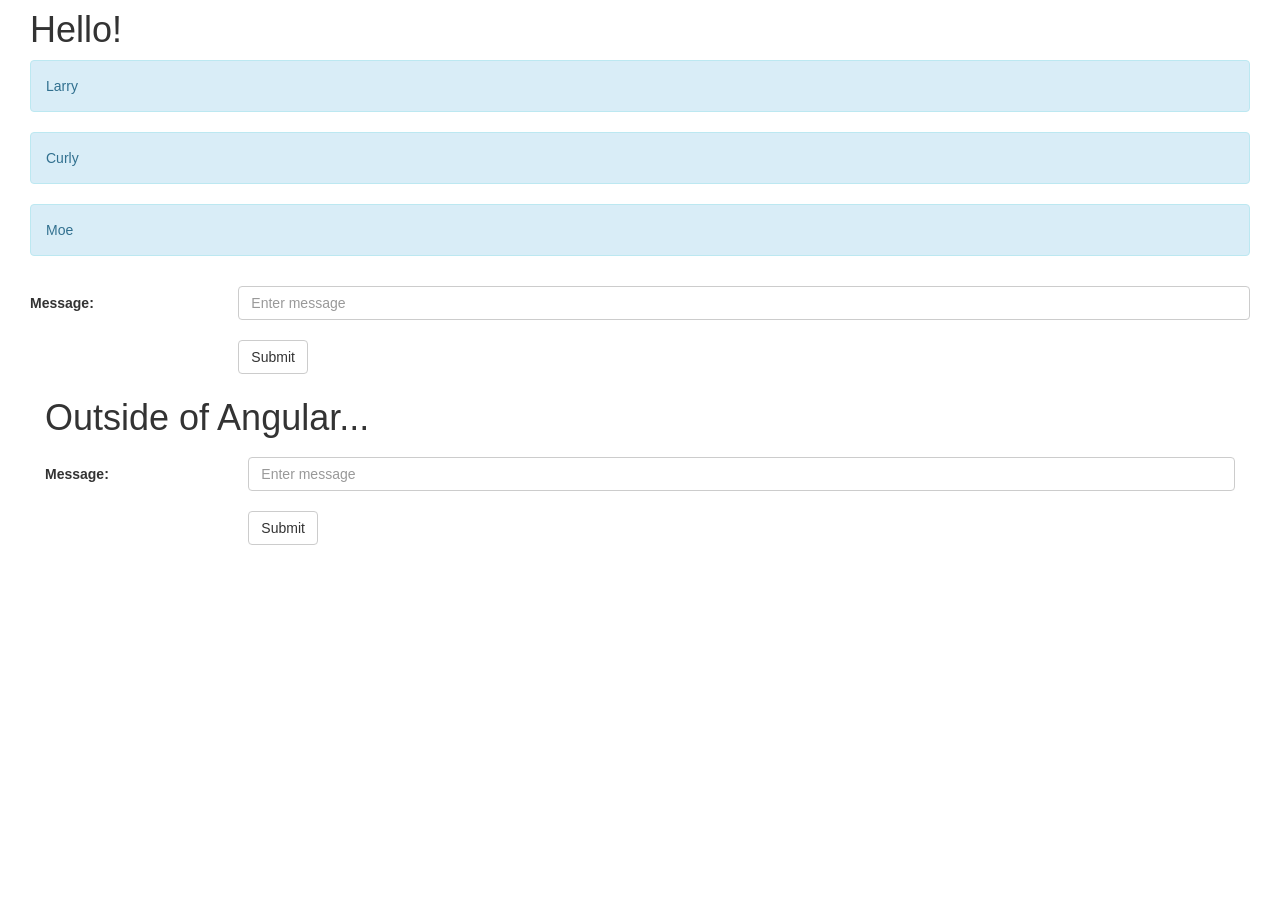
==== commit 888a3e14: "Update test.html" ====
--- a/test.html
+++ b/test.html
@@ -12,7 +12,6 @@
     <script src="dist/js/angular-animate.js"></script>
     <script src="dist/js/mobile-angular-ui.min.js">
     </script>
-    <script src="words.js"></script>
     <script>
         theScope = {};
 
@@ -20,17 +19,20 @@
           theScope = $scope;
           $scope.alerts = ['Larry', 'Curly', 'Moe'];
           $scope.addMessage = function(){
-              $scope.alerts.push($scope.formMessage);
+              $scope.add($scope.formMessage);
               $scope.formMessage = "";
+          };
+          $scope.add = function(message){
+              $scope.alerts.push(message);
           }
         });
     </script>
 </head>
 
-<body ng-app="myApp" ng-controller="myCtrl" class="scrollable">
+<body class="scrollable">
     <div class="section">
         <div class="container">
-            <div class="row">
+            <div class="row" ng-app="myApp" ng-controller="myCtrl">
                 <div class="col-xs-12">
                     <h1>Hello!</h1>
                     <div class="alert alert-info" ng-repeat="alert in alerts">{{alert}}</div>
@@ -49,11 +51,34 @@
                     </form>
                 </div>
             </div>
+            <div class="col-xs-12">
+                <h1>Outside of Angular...</h1>
+                    <form class="form-horizontal" role="form">
+                      <div class="form-group">
+                        <label class="control-label col-sm-2" for="msg">Message:</label>
+                        <div class="col-sm-10">
+                          <input id="messageField" class="form-control" id="msg" placeholder="Enter message">
+                        </div>
+                      </div>
+                      <div class="form-group"> 
+                        <div class="col-sm-offset-2 col-sm-10">
+                          <button id="submitMessage" type="submit" class="btn btn-default">Submit</button>
+                        </div>
+                      </div>
+                    </form>
+            </div>
 
 
         </div>
     </div>
-
+    <script>
+        var field = document.getElementById('messageField');
+        var button = document.getElementById('submitMessage');
+        button.addEventListener("click", function(){
+            theScope.add(field.value);
+            field.value = "";
+        })
+    </script>
 
 </body>
 
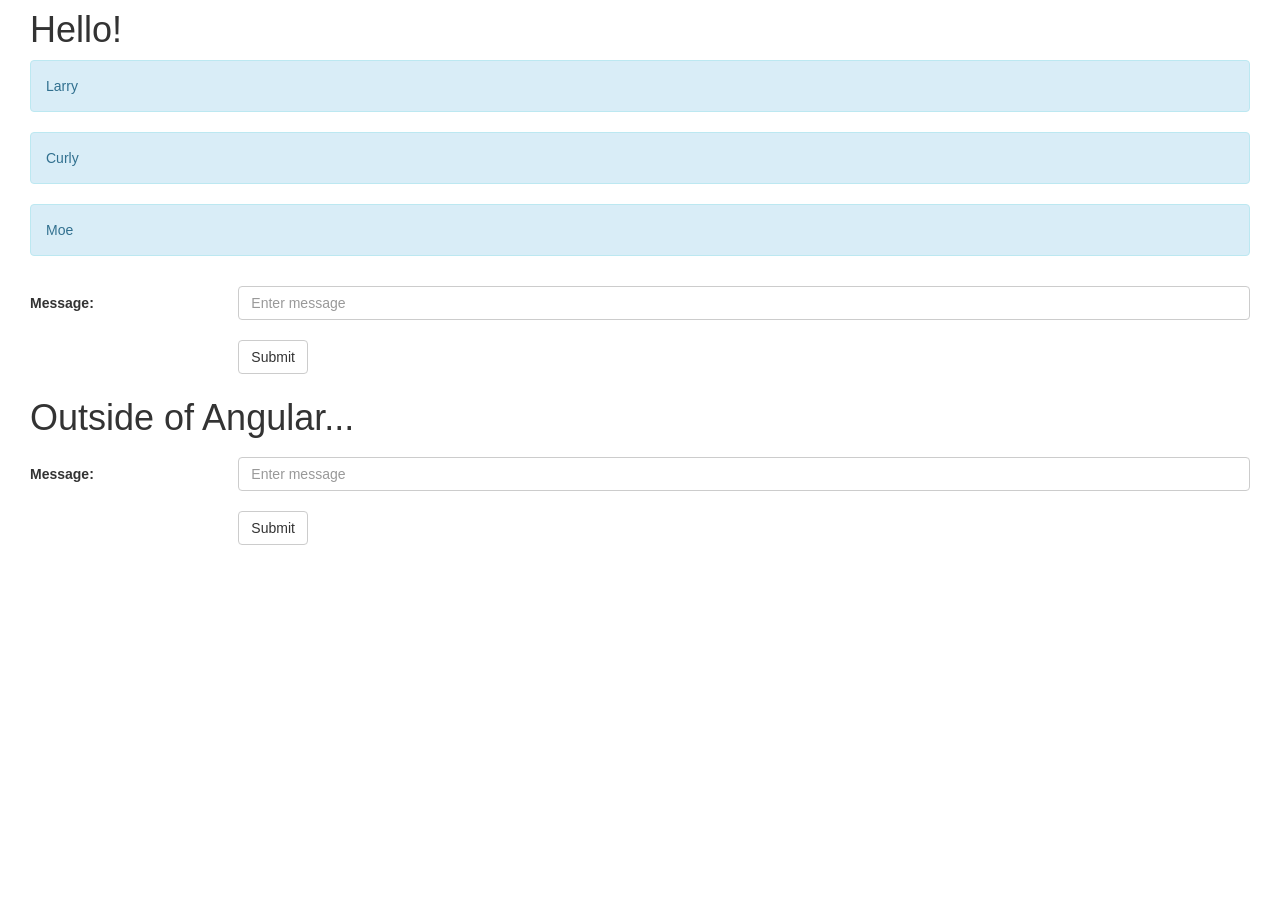
==== commit a2f9e768: "Update test.html" ====
--- a/test.html
+++ b/test.html
@@ -51,8 +51,9 @@
                     </form>
                 </div>
             </div>
-            <div class="col-xs-12">
-                <h1>Outside of Angular...</h1>
+            <div class="row">
+                <div class="col-xs-12">
+                    <h1>Outside of Angular...</h1>
                     <form class="form-horizontal" role="form">
                       <div class="form-group">
                         <label class="control-label col-sm-2" for="msg">Message:</label>
@@ -66,9 +67,8 @@
                         </div>
                       </div>
                     </form>
+                </div>
             </div>
-
-
         </div>
     </div>
     <script>
